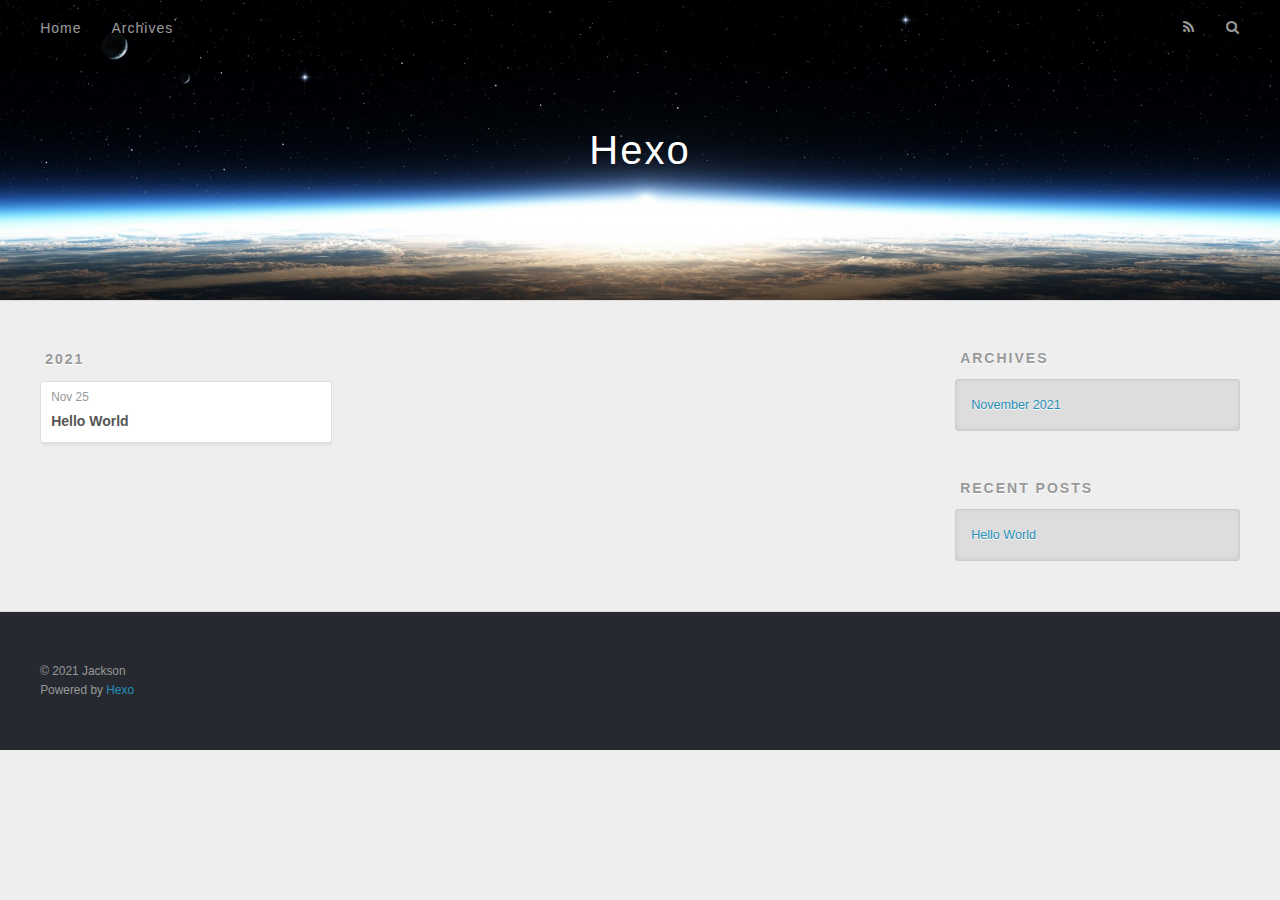
==== archives/index.html @ b4e76b86 "Site updated: 2021-11-25 20:52:53" ====
<!DOCTYPE html>
<html>
<head>
  <meta charset="utf-8">
  

  
  <title>Archives | Hexo</title>
  <meta name="viewport" content="width=device-width, initial-scale=1, maximum-scale=1">
  <meta property="og:type" content="website">
<meta property="og:title" content="Hexo">
<meta property="og:url" content="https://jacksonxspace.git/archives/index.html">
<meta property="og:site_name" content="Hexo">
<meta property="og:locale" content="en_US">
<meta property="article:author" content="Jackson">
<meta name="twitter:card" content="summary">
  
    <link rel="alternate" href="/atom.xml" title="Hexo" type="application/atom+xml">
  
  
    <link rel="icon" href="/favicon.png">
  
  
    <link href="//fonts.googleapis.com/css?family=Source+Code+Pro" rel="stylesheet" type="text/css">
  
  
<link rel="stylesheet" href="/css/style.css">

<meta name="generator" content="Hexo 5.4.0"></head>

<body>
  <div id="container">
    <div id="wrap">
      <header id="header">
  <div id="banner"></div>
  <div id="header-outer" class="outer">
    <div id="header-title" class="inner">
      <h1 id="logo-wrap">
        <a href="/" id="logo">Hexo</a>
      </h1>
      
    </div>
    <div id="header-inner" class="inner">
      <nav id="main-nav">
        <a id="main-nav-toggle" class="nav-icon"></a>
        
          <a class="main-nav-link" href="/">Home</a>
        
          <a class="main-nav-link" href="/archives">Archives</a>
        
      </nav>
      <nav id="sub-nav">
        
          <a id="nav-rss-link" class="nav-icon" href="/atom.xml" title="RSS Feed"></a>
        
        <a id="nav-search-btn" class="nav-icon" title="Search"></a>
      </nav>
      <div id="search-form-wrap">
        <form action="//google.com/search" method="get" accept-charset="UTF-8" class="search-form"><input type="search" name="q" class="search-form-input" placeholder="Search"><button type="submit" class="search-form-submit">&#xF002;</button><input type="hidden" name="sitesearch" value="https://JacksonXSPACE.git"></form>
      </div>
    </div>
  </div>
</header>
      <div class="outer">
        <section id="main">
  
  
    
    
      
      
      <section class="archives-wrap">
        <div class="archive-year-wrap">
          <a href="/archives/2021" class="archive-year">2021</a>
        </div>
        <div class="archives">
    
    <article class="archive-article archive-type-post">
  <div class="archive-article-inner">
    <header class="archive-article-header">
      <a href="/2021/11/25/hello-world/" class="archive-article-date">
  <time datetime="2021-11-25T12:21:27.706Z" itemprop="datePublished">Nov 25</time>
</a>
      
  
    <h1 itemprop="name">
      <a class="archive-article-title" href="/2021/11/25/hello-world/">Hello World</a>
    </h1>
  

    </header>
  </div>
</article>
  
  
    </div></section>
  


</section>
        
          <aside id="sidebar">
  
    

  
    

  
    
  
    
  <div class="widget-wrap">
    <h3 class="widget-title">Archives</h3>
    <div class="widget">
      <ul class="archive-list"><li class="archive-list-item"><a class="archive-list-link" href="/archives/2021/11/">November 2021</a></li></ul>
    </div>
  </div>


  
    
  <div class="widget-wrap">
    <h3 class="widget-title">Recent Posts</h3>
    <div class="widget">
      <ul>
        
          <li>
            <a href="/2021/11/25/hello-world/">Hello World</a>
          </li>
        
      </ul>
    </div>
  </div>

  
</aside>
        
      </div>
      <footer id="footer">
  
  <div class="outer">
    <div id="footer-info" class="inner">
      &copy; 2021 Jackson<br>
      Powered by <a href="http://hexo.io/" target="_blank">Hexo</a>
    </div>
  </div>
</footer>
    </div>
    <nav id="mobile-nav">
  
    <a href="/" class="mobile-nav-link">Home</a>
  
    <a href="/archives" class="mobile-nav-link">Archives</a>
  
</nav>
    

<script src="//ajax.googleapis.com/ajax/libs/jquery/2.0.3/jquery.min.js"></script>


  
<link rel="stylesheet" href="/fancybox/jquery.fancybox.css">

  
<script src="/fancybox/jquery.fancybox.pack.js"></script>




<script src="/js/script.js"></script>




  </div>
</body>
</html>
---- css/style.css ----
body {
  width: 100%;
}
body:before,
body:after {
  content: "";
  display: table;
}
body:after {
  clear: both;
}
html,
body,
div,
span,
applet,
object,
iframe,
h1,
h2,
h3,
h4,
h5,
h6,
p,
blockquote,
pre,
a,
abbr,
acronym,
address,
big,
cite,
code,
del,
dfn,
em,
img,
ins,
kbd,
q,
s,
samp,
small,
strike,
strong,
sub,
sup,
tt,
var,
dl,
dt,
dd,
ol,
ul,
li,
fieldset,
form,
label,
legend,
table,
caption,
tbody,
tfoot,
thead,
tr,
th,
td {
  margin: 0;
  padding: 0;
  border: 0;
  outline: 0;
  font-weight: inherit;
  font-style: inherit;
  font-family: inherit;
  font-size: 100%;
  vertical-align: baseline;
}
body {
  line-height: 1;
  color: #000;
  background: #fff;
}
ol,
ul {
  list-style: none;
}
table {
  border-collapse: separate;
  border-spacing: 0;
  vertical-align: middle;
}
caption,
th,
td {
  text-align: left;
  font-weight: normal;
  vertical-align: middle;
}
a img {
  border: none;
}
input,
button {
  margin: 0;
  padding: 0;
}
input::-moz-focus-inner,
button::-moz-focus-inner {
  border: 0;
  padding: 0;
}
@font-face {
  font-family: FontAwesome;
  font-style: normal;
  font-weight: normal;
  src: url("fonts/fontawesome-webfont.eot?v=#4.0.3");
  src: url("fonts/fontawesome-webfont.eot?#iefix&v=#4.0.3") format("embedded-opentype"), url("fonts/fontawesome-webfont.woff?v=#4.0.3") format("woff"), url("fonts/fontawesome-webfont.ttf?v=#4.0.3") format("truetype"), url("fonts/fontawesome-webfont.svg#fontawesomeregular?v=#4.0.3") format("svg");
}
html,
body,
#container {
  height: 100%;
}
body {
  background: #eee;
  font: 14px -apple-system, BlinkMacSystemFont, "Segoe UI", "Roboto", "Oxygen", "Ubuntu", "Cantarell", "Fira Sans", "Droid Sans", "Helvetica Neue", sans-serif;
  -webkit-text-size-adjust: 100%;
}
.outer {
  max-width: 1220px;
  margin: 0 auto;
  padding: 0 20px;
}
.outer:before,
.outer:after {
  content: "";
  display: table;
}
.outer:after {
  clear: both;
}
.inner {
  display: inline;
  float: left;
  width: 98.33333333333333%;
  margin: 0 0.833333333333333%;
}
.left,
.alignleft {
  float: left;
}
.right,
.alignright {
  float: right;
}
.clear {
  clear: both;
}
#container {
  position: relative;
}
.mobile-nav-on {
  overflow: hidden;
}
#wrap {
  height: 100%;
  width: 100%;
  position: absolute;
  top: 0;
  left: 0;
  -webkit-transition: 0.2s ease-out;
  -moz-transition: 0.2s ease-out;
  -ms-transition: 0.2s ease-out;
  transition: 0.2s ease-out;
  z-index: 1;
  background: #eee;
}
.mobile-nav-on #wrap {
  left: 280px;
}
@media screen and (min-width: 768px) {
  #main {
    display: inline;
    float: left;
    width: 73.33333333333333%;
    margin: 0 0.833333333333333%;
  }
}
.article-date,
.article-category-link,
.archive-year,
.widget-title {
  text-decoration: none;
  text-transform: uppercase;
  letter-spacing: 2px;
  color: #999;
  margin-bottom: 1em;
  margin-left: 5px;
  line-height: 1em;
  text-shadow: 0 1px #fff;
  font-weight: bold;
}
.article-inner,
.archive-article-inner {
  background: #fff;
  -webkit-box-shadow: 1px 2px 3px #ddd;
  box-shadow: 1px 2px 3px #ddd;
  border: 1px solid #ddd;
  border-radius: 3px;
}
.article-entry h1,
.widget h1 {
  font-size: 2em;
}
.article-entry h2,
.widget h2 {
  font-size: 1.5em;
}
.article-entry h3,
.widget h3 {
  font-size: 1.3em;
}
.article-entry h4,
.widget h4 {
  font-size: 1.2em;
}
.article-entry h5,
.widget h5 {
  font-size: 1em;
}
.article-entry h6,
.widget h6 {
  font-size: 1em;
  color: #999;
}
.article-entry hr,
.widget hr {
  border: 1px dashed #ddd;
}
.article-entry strong,
.widget strong {
  font-weight: bold;
}
.article-entry em,
.widget em,
.article-entry cite,
.widget cite {
  font-style: italic;
}
.article-entry sup,
.widget sup,
.article-entry sub,
.widget sub {
  font-size: 0.75em;
  line-height: 0;
  position: relative;
  vertical-align: baseline;
}
.article-entry sup,
.widget sup {
  top: -0.5em;
}
.article-entry sub,
.widget sub {
  bottom: -0.2em;
}
.article-entry small,
.widget small {
  font-size: 0.85em;
}
.article-entry acronym,
.widget acronym,
.article-entry abbr,
.widget abbr {
  border-bottom: 1px dotted;
}
.article-entry ul,
.widget ul,
.article-entry ol,
.widget ol,
.article-entry dl,
.widget dl {
  margin: 0 20px;
  line-height: 1.6em;
}
.article-entry ul ul,
.widget ul ul,
.article-entry ol ul,
.widget ol ul,
.article-entry ul ol,
.widget ul ol,
.article-entry ol ol,
.widget ol ol {
  margin-top: 0;
  margin-bottom: 0;
}
.article-entry ul,
.widget ul {
  list-style: disc;
}
.article-entry ol,
.widget ol {
  list-style: decimal;
}
.article-entry dt,
.widget dt {
  font-weight: bold;
}
#header {
  height: 300px;
  position: relative;
  border-bottom: 1px solid #ddd;
}
#header:before,
#header:after {
  content: "";
  position: absolute;
  left: 0;
  right: 0;
  height: 40px;
}
#header:before {
  top: 0;
  background: -webkit-linear-gradient(rgba(0,0,0,0.2), transparent);
  background: -moz-linear-gradient(rgba(0,0,0,0.2), transparent);
  background: -ms-linear-gradient(rgba(0,0,0,0.2), transparent);
  background: linear-gradient(rgba(0,0,0,0.2), transparent);
}
#header:after {
  bottom: 0;
  background: -webkit-linear-gradient(transparent, rgba(0,0,0,0.2));
  background: -moz-linear-gradient(transparent, rgba(0,0,0,0.2));
  background: -ms-linear-gradient(transparent, rgba(0,0,0,0.2));
  background: linear-gradient(transparent, rgba(0,0,0,0.2));
}
#header-outer {
  height: 100%;
  position: relative;
}
#header-inner {
  position: relative;
  overflow: hidden;
}
#banner {
  position: absolute;
  top: 0;
  left: 0;
  width: 100%;
  height: 100%;
  background: url("images/banner.jpg") center #000;
  -webkit-background-size: cover;
  -moz-background-size: cover;
  background-size: cover;
  z-index: -1;
}
#header-title {
  text-align: center;
  height: 40px;
  position: absolute;
  top: 50%;
  left: 0;
  margin-top: -20px;
}
#logo,
#subtitle {
  text-decoration: none;
  color: #fff;
  font-weight: 300;
  text-shadow: 0 1px 4px rgba(0,0,0,0.3);
}
#logo {
  font-size: 40px;
  line-height: 40px;
  letter-spacing: 2px;
}
#subtitle {
  font-size: 16px;
  line-height: 16px;
  letter-spacing: 1px;
}
#subtitle-wrap {
  margin-top: 16px;
}
#main-nav {
  float: left;
  margin-left: -15px;
}
.nav-icon,
.main-nav-link {
  float: left;
  color: #fff;
  opacity: 0.6;
  text-decoration: none;
  text-shadow: 0 1px rgba(0,0,0,0.2);
  -webkit-transition: opacity 0.2s;
  -moz-transition: opacity 0.2s;
  -ms-transition: opacity 0.2s;
  transition: opacity 0.2s;
  display: block;
  padding: 20px 15px;
}
.nav-icon:hover,
.main-nav-link:hover {
  opacity: 1;
}
.nav-icon {
  font-family: FontAwesome;
  text-align: center;
  font-size: 14px;
  width: 14px;
  height: 14px;
  padding: 20px 15px;
  position: relative;
  cursor: pointer;
}
.main-nav-link {
  font-weight: 300;
  letter-spacing: 1px;
}
@media screen and (max-width: 479px) {
  .main-nav-link {
    display: none;
  }
}
#main-nav-toggle {
  display: none;
}
#main-nav-toggle:before {
  content: "\f0c9";
}
@media screen and (max-width: 479px) {
  #main-nav-toggle {
    display: block;
  }
}
#sub-nav {
  float: right;
  margin-right: -15px;
}
#nav-rss-link:before {
  content: "\f09e";
}
#nav-search-btn:before {
  content: "\f002";
}
#search-form-wrap {
  position: absolute;
  top: 15px;
  width: 150px;
  height: 30px;
  right: -150px;
  opacity: 0;
  -webkit-transition: 0.2s ease-out;
  -moz-transition: 0.2s ease-out;
  -ms-transition: 0.2s ease-out;
  transition: 0.2s ease-out;
}
#search-form-wrap.on {
  opacity: 1;
  right: 0;
}
@media screen and (max-width: 479px) {
  #search-form-wrap {
    width: 100%;
    right: -100%;
  }
}
.search-form {
  position: absolute;
  top: 0;
  left: 0;
  right: 0;
  background: #fff;
  padding: 5px 15px;
  border-radius: 15px;
  -webkit-box-shadow: 0 0 10px rgba(0,0,0,0.3);
  box-shadow: 0 0 10px rgba(0,0,0,0.3);
}
.search-form-input {
  border: none;
  background: none;
  color: #555;
  width: 100%;
  font: 13px -apple-system, BlinkMacSystemFont, "Segoe UI", "Roboto", "Oxygen", "Ubuntu", "Cantarell", "Fira Sans", "Droid Sans", "Helvetica Neue", sans-serif;
  outline: none;
}
.search-form-input::-webkit-search-results-decoration,
.search-form-input::-webkit-search-cancel-button {
  -webkit-appearance: none;
}
.search-form-submit {
  position: absolute;
  top: 50%;
  right: 10px;
  margin-top: -7px;
  font: 13px FontAwesome;
  border: none;
  background: none;
  color: #bbb;
  cursor: pointer;
}
.search-form-submit:hover,
.search-form-submit:focus {
  color: #777;
}
.article {
  margin: 50px 0;
}
.article-inner {
  overflow: hidden;
}
.article-meta:before,
.article-meta:after {
  content: "";
  display: table;
}
.article-meta:after {
  clear: both;
}
.article-date {
  float: left;
}
.article-category {
  float: left;
  line-height: 1em;
  color: #ccc;
  text-shadow: 0 1px #fff;
  margin-left: 8px;
}
.article-category:before {
  content: "\2022";
}
.article-category-link {
  margin: 0 12px 1em;
}
.article-header {
  padding: 20px 20px 0;
}
.article-title {
  text-decoration: none;
  font-size: 2em;
  font-weight: bold;
  color: #555;
  line-height: 1.1em;
  -webkit-transition: color 0.2s;
  -moz-transition: color 0.2s;
  -ms-transition: color 0.2s;
  transition: color 0.2s;
}
a.article-title:hover {
  color: #258fb8;
}
.article-entry {
  color: #555;
  padding: 0 20px;
}
.article-entry:before,
.article-entry:after {
  content: "";
  display: table;
}
.article-entry:after {
  clear: both;
}
.article-entry p,
.article-entry table {
  line-height: 1.6em;
  margin: 1.6em 0;
}
.article-entry h1,
.article-entry h2,
.article-entry h3,
.article-entry h4,
.article-entry h5,
.article-entry h6 {
  font-weight: bold;
}
.article-entry h1,
.article-entry h2,
.article-entry h3,
.article-entry h4,
.article-entry h5,
.article-entry h6 {
  line-height: 1.1em;
  margin: 1.1em 0;
}
.article-entry a {
  color: #258fb8;
  text-decoration: none;
}
.article-entry a:hover {
  text-decoration: underline;
}
.article-entry ul,
.article-entry ol,
.article-entry dl {
  margin-top: 1.6em;
  margin-bottom: 1.6em;
}
.article-entry img,
.article-entry video {
  max-width: 100%;
  height: auto;
  display: block;
  margin: auto;
}
.article-entry iframe {
  border: none;
}
.article-entry table {
  width: 100%;
  border-collapse: collapse;
  border-spacing: 0;
}
.article-entry th {
  font-weight: bold;
  border-bottom: 3px solid #ddd;
  padding-bottom: 0.5em;
}
.article-entry td {
  border-bottom: 1px solid #ddd;
  padding: 10px 0;
}
.article-entry blockquote {
  font-family: Georgia, "Times New Roman", serif;
  font-size: 1.4em;
  margin: 1.6em 20px;
  text-align: center;
}
.article-entry blockquote footer {
  font-size: 14px;
  margin: 1.6em 0;
  font-family: -apple-system, BlinkMacSystemFont, "Segoe UI", "Roboto", "Oxygen", "Ubuntu", "Cantarell", "Fira Sans", "Droid Sans", "Helvetica Neue", sans-serif;
}
.article-entry blockquote footer cite:before {
  content: "—";
  padding: 0 0.5em;
}
.article-entry .pullquote {
  text-align: left;
  width: 45%;
  margin: 0;
}
.article-entry .pullquote.left {
  margin-left: 0.5em;
  margin-right: 1em;
}
.article-entry .pullquote.right {
  margin-right: 0.5em;
  margin-left: 1em;
}
.article-entry .caption {
  color: #999;
  display: block;
  font-size: 0.9em;
  margin-top: 0.5em;
  position: relative;
  text-align: center;
}
.article-entry .video-container {
  position: relative;
  padding-top: 56.25%;
  height: 0;
  overflow: hidden;
}
.article-entry .video-container iframe,
.article-entry .video-container object,
.article-entry .video-container embed {
  position: absolute;
  top: 0;
  left: 0;
  width: 100%;
  height: 100%;
  margin-top: 0;
}
.article-more-link a {
  display: inline-block;
  line-height: 1em;
  padding: 6px 15px;
  border-radius: 15px;
  background: #eee;
  color: #999;
  text-shadow: 0 1px #fff;
  text-decoration: none;
}
.article-more-link a:hover {
  background: #258fb8;
  color: #fff;
  text-decoration: none;
  text-shadow: 0 1px #1e7293;
}
.article-footer {
  font-size: 0.85em;
  line-height: 1.6em;
  border-top: 1px solid #ddd;
  padding-top: 1.6em;
  margin: 0 20px 20px;
}
.article-footer:before,
.article-footer:after {
  content: "";
  display: table;
}
.article-footer:after {
  clear: both;
}
.article-footer a {
  color: #999;
  text-decoration: none;
}
.article-footer a:hover {
  color: #555;
}
.article-tag-list-item {
  float: left;
  margin-right: 10px;
}
.article-tag-list-link:before {
  content: "#";
}
.article-comment-link {
  float: right;
}
.article-comment-link:before {
  content: "\f075";
  font-family: FontAwesome;
  padding-right: 8px;
}
.article-share-link {
  cursor: pointer;
  float: right;
  margin-left: 20px;
}
.article-share-link:before {
  content: "\f064";
  font-family: FontAwesome;
  padding-right: 6px;
}
#article-nav {
  position: relative;
}
#article-nav:before,
#article-nav:after {
  content: "";
  display: table;
}
#article-nav:after {
  clear: both;
}
@media screen and (min-width: 768px) {
  #article-nav {
    margin: 50px 0;
  }
  #article-nav:before {
    width: 8px;
    height: 8px;
    position: absolute;
    top: 50%;
    left: 50%;
    margin-top: -4px;
    margin-left: -4px;
    content: "";
    border-radius: 50%;
    background: #ddd;
    -webkit-box-shadow: 0 1px 2px #fff;
    box-shadow: 0 1px 2px #fff;
  }
}
.article-nav-link-wrap {
  text-decoration: none;
  text-shadow: 0 1px #fff;
  color: #999;
  -webkit-box-sizing: border-box;
  -moz-box-sizing: border-box;
  box-sizing: border-box;
  margin-top: 50px;
  text-align: center;
  display: block;
}
.article-nav-link-wrap:hover {
  color: #555;
}
@media screen and (min-width: 768px) {
  .article-nav-link-wrap {
    width: 50%;
    margin-top: 0;
  }
}
@media screen and (min-width: 768px) {
  #article-nav-newer {
    float: left;
    text-align: right;
    padding-right: 20px;
  }
}
@media screen and (min-width: 768px) {
  #article-nav-older {
    float: right;
    text-align: left;
    padding-left: 20px;
  }
}
.article-nav-caption {
  text-transform: uppercase;
  letter-spacing: 2px;
  color: #ddd;
  line-height: 1em;
  font-weight: bold;
}
#article-nav-newer .article-nav-caption {
  margin-right: -2px;
}
.article-nav-title {
  font-size: 0.85em;
  line-height: 1.6em;
  margin-top: 0.5em;
}
.article-share-box {
  position: absolute;
  display: none;
  background: #fff;
  -webkit-box-shadow: 1px 2px 10px rgba(0,0,0,0.2);
  box-shadow: 1px 2px 10px rgba(0,0,0,0.2);
  border-radius: 3px;
  margin-left: -145px;
  overflow: hidden;
  z-index: 1;
}
.article-share-box.on {
  display: block;
}
.article-share-input {
  width: 100%;
  background: none;
  -webkit-box-sizing: border-box;
  -moz-box-sizing: border-box;
  box-sizing: border-box;
  font: 14px -apple-system, BlinkMacSystemFont, "Segoe UI", "Roboto", "Oxygen", "Ubuntu", "Cantarell", "Fira Sans", "Droid Sans", "Helvetica Neue", sans-serif;
  padding: 0 15px;
  color: #555;
  outline: none;
  border: 1px solid #ddd;
  border-radius: 3px 3px 0 0;
  height: 36px;
  line-height: 36px;
}
.article-share-links {
  background: #eee;
}
.article-share-links:before,
.article-share-links:after {
  content: "";
  display: table;
}
.article-share-links:after {
  clear: both;
}
.article-share-twitter,
.article-share-facebook,
.article-share-pinterest,
.article-share-google {
  width: 50px;
  height: 36px;
  display: block;
  float: left;
  position: relative;
  color: #999;
  text-shadow: 0 1px #fff;
}
.article-share-twitter:before,
.article-share-facebook:before,
.article-share-pinterest:before,
.article-share-google:before {
  font-size: 20px;
  font-family: FontAwesome;
  width: 20px;
  height: 20px;
  position: absolute;
  top: 50%;
  left: 50%;
  margin-top: -10px;
  margin-left: -10px;
  text-align: center;
}
.article-share-twitter:hover,
.article-share-facebook:hover,
.article-share-pinterest:hover,
.article-share-google:hover {
  color: #fff;
}
.article-share-twitter:before {
  content: "\f099";
}
.article-share-twitter:hover {
  background: #00aced;
  text-shadow: 0 1px #008abe;
}
.article-share-facebook:before {
  content: "\f09a";
}
.article-share-facebook:hover {
  background: #3b5998;
  text-shadow: 0 1px #2f477a;
}
.article-share-pinterest:before {
  content: "\f0d2";
}
.article-share-pinterest:hover {
  background: #cb2027;
  text-shadow: 0 1px #a21a1f;
}
.article-share-google:before {
  content: "\f0d5";
}
.article-share-google:hover {
  background: #dd4b39;
  text-shadow: 0 1px #be3221;
}
.article-gallery {
  background: #000;
  position: relative;
}
.article-gallery-photos {
  position: relative;
  overflow: hidden;
}
.article-gallery-img {
  display: none;
  max-width: 100%;
}
.article-gallery-img:first-child {
  display: block;
}
.article-gallery-img.loaded {
  position: absolute;
  display: block;
}
.article-gallery-img img {
  display: block;
  max-width: 100%;
  margin: 0 auto;
}
#comments {
  background: #fff;
  -webkit-box-shadow: 1px 2px 3px #ddd;
  box-shadow: 1px 2px 3px #ddd;
  padding: 20px;
  border: 1px solid #ddd;
  border-radius: 3px;
  margin: 50px 0;
}
#comments a {
  color: #258fb8;
}
.archives-wrap {
  margin: 50px 0;
}
.archives:before,
.archives:after {
  content: "";
  display: table;
}
.archives:after {
  clear: both;
}
.archive-year-wrap {
  margin-bottom: 1em;
}
.archives {
  -webkit-column-gap: 10px;
  -moz-column-gap: 10px;
  column-gap: 10px;
}
@media screen and (min-width: 480px) and (max-width: 767px) {
  .archives {
    -webkit-column-count: 2;
    -moz-column-count: 2;
    column-count: 2;
  }
}
@media screen and (min-width: 768px) {
  .archives {
    -webkit-column-count: 3;
    -moz-column-count: 3;
    column-count: 3;
  }
}
.archive-article {
  -webkit-column-break-inside: avoid;
  page-break-inside: avoid;
  overflow: hidden;
  break-inside: avoid-column;
}
.archive-article-inner {
  padding: 10px;
  margin-bottom: 15px;
}
.archive-article-title {
  text-decoration: none;
  font-weight: bold;
  color: #555;
  -webkit-transition: color 0.2s;
  -moz-transition: color 0.2s;
  -ms-transition: color 0.2s;
  transition: color 0.2s;
  line-height: 1.6em;
}
.archive-article-title:hover {
  color: #258fb8;
}
.archive-article-footer {
  margin-top: 1em;
}
.archive-article-date {
  color: #999;
  text-decoration: none;
  font-size: 0.85em;
  line-height: 1em;
  margin-bottom: 0.5em;
  display: block;
}
#page-nav {
  margin: 50px auto;
  background: #fff;
  -webkit-box-shadow: 1px 2px 3px #ddd;
  box-shadow: 1px 2px 3px #ddd;
  border: 1px solid #ddd;
  border-radius: 3px;
  text-align: center;
  color: #999;
  overflow: hidden;
}
#page-nav:before,
#page-nav:after {
  content: "";
  display: table;
}
#page-nav:after {
  clear: both;
}
#page-nav a,
#page-nav span {
  padding: 10px 20px;
  line-height: 1;
  height: 2ex;
}
#page-nav a {
  color: #999;
  text-decoration: none;
}
#page-nav a:hover {
  background: #999;
  color: #fff;
}
#page-nav .prev {
  float: left;
}
#page-nav .next {
  float: right;
}
#page-nav .page-number {
  display: inline-block;
}
@media screen and (max-width: 479px) {
  #page-nav .page-number {
    display: none;
  }
}
#page-nav .current {
  color: #555;
  font-weight: bold;
}
#page-nav .space {
  color: #ddd;
}
#footer {
  background: #262a30;
  padding: 50px 0;
  border-top: 1px solid #ddd;
  color: #999;
}
#footer a {
  color: #258fb8;
  text-decoration: none;
}
#footer a:hover {
  text-decoration: underline;
}
#footer-info {
  line-height: 1.6em;
  font-size: 0.85em;
}
.article-entry pre,
.article-entry .highlight {
  background: #2d2d2d;
  margin: 0 -20px;
  padding: 15px 20px;
  border-style: solid;
  border-color: #ddd;
  border-width: 1px 0;
  overflow: auto;
  color: #ccc;
  line-height: 22.400000000000002px;
}
.article-entry .highlight .gutter pre,
.article-entry .gist .gist-file .gist-data .line-numbers {
  color: #666;
  font-size: 0.85em;
}
.article-entry pre,
.article-entry code {
  font-family: "Source Code Pro", Consolas, Monaco, Menlo, Consolas, monospace;
}
.article-entry code {
  background: #eee;
  text-shadow: 0 1px #fff;
  padding: 0 0.3em;
}
.article-entry pre code {
  background: none;
  text-shadow: none;
  padding: 0;
}
.article-entry .highlight pre {
  border: none;
  margin: 0;
  padding: 0;
}
.article-entry .highlight table {
  margin: 0;
  width: auto;
}
.article-entry .highlight td {
  border: none;
  padding: 0;
}
.article-entry .highlight figcaption {
  font-size: 0.85em;
  color: #999;
  line-height: 1em;
  margin-bottom: 1em;
}
.article-entry .highlight figcaption:before,
.article-entry .highlight figcaption:after {
  content: "";
  display: table;
}
.article-entry .highlight figcaption:after {
  clear: both;
}
.article-entry .highlight figcaption a {
  float: right;
}
.article-entry .highlight .gutter pre {
  text-align: right;
  padding-right: 20px;
}
.article-entry .highlight .line {
  height: 22.400000000000002px;
}
.article-entry .highlight .line.marked {
  background: #515151;
}
.article-entry .gist {
  margin: 0 -20px;
  border-style: solid;
  border-color: #ddd;
  border-width: 1px 0;
  background: #2d2d2d;
  padding: 15px 20px 15px 0;
}
.article-entry .gist .gist-file {
  border: none;
  font-family: "Source Code Pro", Consolas, Monaco, Menlo, Consolas, monospace;
  margin: 0;
}
.article-entry .gist .gist-file .gist-data {
  background: none;
  border: none;
}
.article-entry .gist .gist-file .gist-data .line-numbers {
  background: none;
  border: none;
  padding: 0 20px 0 0;
}
.article-entry .gist .gist-file .gist-data .line-data {
  padding: 0 !important;
}
.article-entry .gist .gist-file .highlight {
  margin: 0;
  padding: 0;
  border: none;
}
.article-entry .gist .gist-file .gist-meta {
  background: #2d2d2d;
  color: #999;
  font: 0.85em -apple-system, BlinkMacSystemFont, "Segoe UI", "Roboto", "Oxygen", "Ubuntu", "Cantarell", "Fira Sans", "Droid Sans", "Helvetica Neue", sans-serif;
  text-shadow: 0 0;
  padding: 0;
  margin-top: 1em;
  margin-left: 20px;
}
.article-entry .gist .gist-file .gist-meta a {
  color: #258fb8;
  font-weight: normal;
}
.article-entry .gist .gist-file .gist-meta a:hover {
  text-decoration: underline;
}
pre .comment,
pre .title {
  color: #999;
}
pre .variable,
pre .attribute,
pre .tag,
pre .regexp,
pre .ruby .constant,
pre .xml .tag .title,
pre .xml .pi,
pre .xml .doctype,
pre .html .doctype,
pre .css .id,
pre .css .class,
pre .css .pseudo {
  color: #f2777a;
}
pre .number,
pre .preprocessor,
pre .built_in,
pre .literal,
pre .params,
pre .constant {
  color: #f99157;
}
pre .class,
pre .ruby .class .title,
pre .css .rules .attribute {
  color: #9c9;
}
pre .string,
pre .value,
pre .inheritance,
pre .header,
pre .ruby .symbol,
pre .xml .cdata {
  color: #9c9;
}
pre .css .hexcolor {
  color: #6cc;
}
pre .function,
pre .python .decorator,
pre .python .title,
pre .ruby .function .title,
pre .ruby .title .keyword,
pre .perl .sub,
pre .javascript .title,
pre .coffeescript .title {
  color: #69c;
}
pre .keyword,
pre .javascript .function {
  color: #c9c;
}
@media screen and (max-width: 479px) {
  #mobile-nav {
    position: absolute;
    top: 0;
    left: 0;
    width: 280px;
    height: 100%;
    background: #191919;
    border-right: 1px solid #fff;
  }
}
@media screen and (max-width: 479px) {
  .mobile-nav-link {
    display: block;
    color: #999;
    text-decoration: none;
    padding: 15px 20px;
    font-weight: bold;
  }
  .mobile-nav-link:hover {
    color: #fff;
  }
}
@media screen and (min-width: 768px) {
  #sidebar {
    display: inline;
    float: left;
    width: 23.333333333333332%;
    margin: 0 0.833333333333333%;
  }
}
.widget-wrap {
  margin: 50px 0;
}
.widget {
  color: #777;
  text-shadow: 0 1px #fff;
  background: #ddd;
  -webkit-box-shadow: 0 -1px 4px #ccc inset;
  box-shadow: 0 -1px 4px #ccc inset;
  border: 1px solid #ccc;
  padding: 15px;
  border-radius: 3px;
}
.widget a {
  color: #258fb8;
  text-decoration: none;
}
.widget a:hover {
  text-decoration: underline;
}
.widget ul ul,
.widget ol ul,
.widget dl ul,
.widget ul ol,
.widget ol ol,
.widget dl ol,
.widget ul dl,
.widget ol dl,
.widget dl dl {
  margin-left: 15px;
  list-style: disc;
}
.widget {
  line-height: 1.6em;
  word-wrap: break-word;
  font-size: 0.9em;
}
.widget ul,
.widget ol {
  list-style: none;
  margin: 0;
}
.widget ul ul,
.widget ol ul,
.widget ul ol,
.widget ol ol {
  margin: 0 20px;
}
.widget ul ul,
.widget ol ul {
  list-style: disc;
}
.widget ul ol,
.widget ol ol {
  list-style: decimal;
}
.category-list-count,
.tag-list-count,
.archive-list-count {
  padding-left: 5px;
  color: #999;
  font-size: 0.85em;
}
.category-list-count:before,
.tag-list-count:before,
.archive-list-count:before {
  content: "(";
}
.category-list-count:after,
.tag-list-count:after,
.archive-list-count:after {
  content: ")";
}
.tagcloud a {
  margin-right: 5px;
  display: inline-block;
}
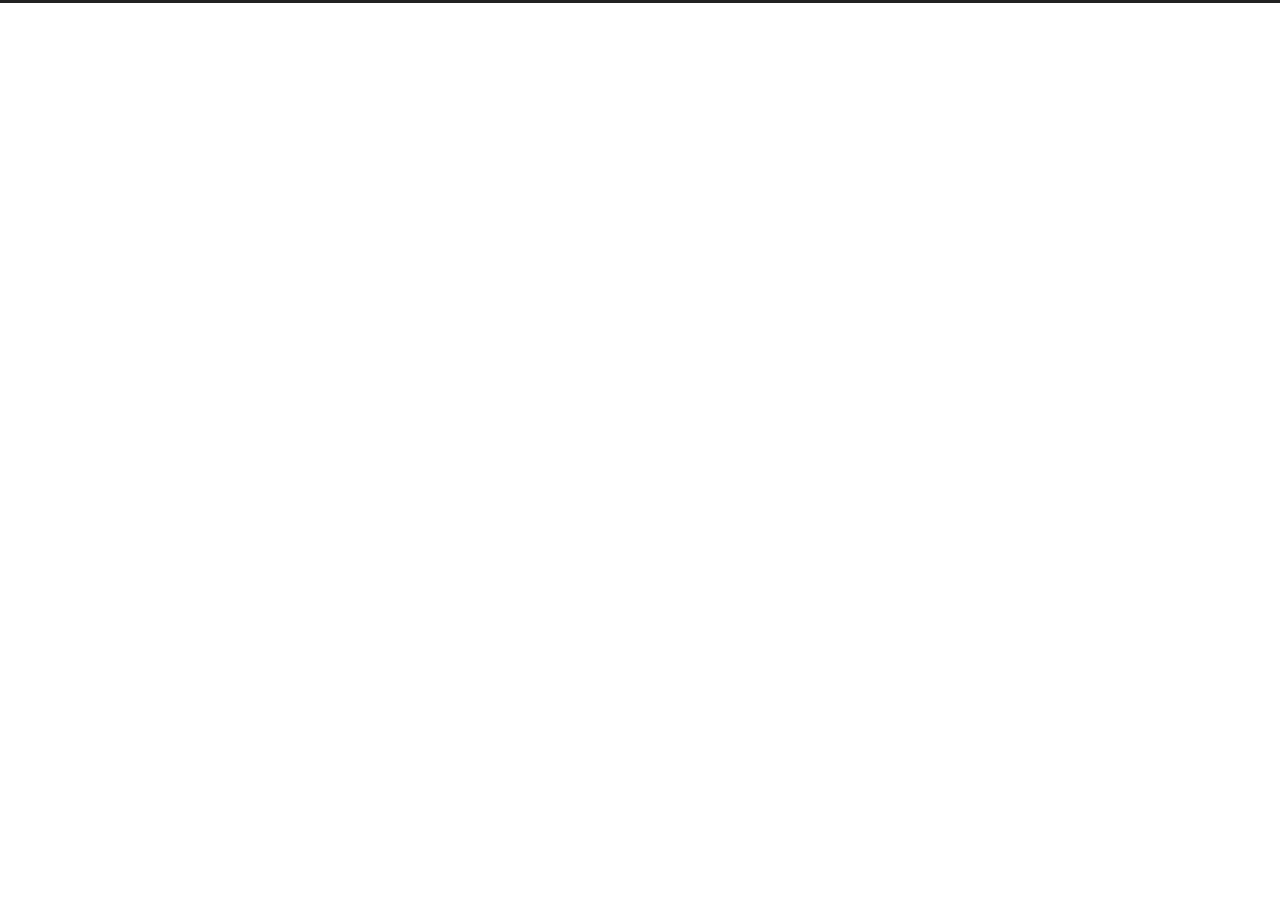
==== commit 9cffa2eb: "Site updated: 2021-11-25 21:33:40" ====
--- a/archives/index.html
+++ b/archives/index.html
@@ -1,178 +1,229 @@
 <!DOCTYPE html>
-<html>
+<html lang="en">
 <head>
-  <meta charset="utf-8">
-  
-
-  
-  <title>Archives | Hexo</title>
-  <meta name="viewport" content="width=device-width, initial-scale=1, maximum-scale=1">
-  <meta property="og:type" content="website">
+  <meta charset="UTF-8">
+<meta name="viewport" content="width=device-width">
+<meta name="theme-color" content="#222">
+<meta name="generator" content="Hexo 5.4.0">
+
+
+  <link rel="apple-touch-icon" sizes="180x180" href="/images/apple-touch-icon-next.png">
+  <link rel="icon" type="image/png" sizes="32x32" href="/images/favicon-32x32-next.png">
+  <link rel="icon" type="image/png" sizes="16x16" href="/images/favicon-16x16-next.png">
+  <link rel="mask-icon" href="/images/logo.svg" color="#222">
+
+<link rel="stylesheet" href="/css/main.css">
+
+
+
+<link rel="stylesheet" href="https://cdn.jsdelivr.net/npm/@fortawesome/fontawesome-free@5.15.4/css/all.min.css" integrity="sha256-mUZM63G8m73Mcidfrv5E+Y61y7a12O5mW4ezU3bxqW4=" crossorigin="anonymous">
+  <link rel="stylesheet" href="https://cdn.jsdelivr.net/npm/animate.css@3.1.1/animate.min.css" integrity="sha256-PR7ttpcvz8qrF57fur/yAx1qXMFJeJFiA6pSzWi0OIE=" crossorigin="anonymous">
+
+<script class="next-config" data-name="main" type="application/json">{"hostname":"jacksonluo677.github.io","root":"/","images":"/images","scheme":"Muse","darkmode":false,"version":"8.8.1","exturl":false,"sidebar":{"position":"left","display":"post","padding":18,"offset":12},"copycode":false,"bookmark":{"enable":false,"color":"#222","save":"auto"},"mediumzoom":false,"lazyload":false,"pangu":false,"comments":{"style":"tabs","active":null,"storage":true,"lazyload":false,"nav":null},"stickytabs":false,"motion":{"enable":true,"async":false,"transition":{"post_block":"fadeIn","post_header":"fadeInDown","post_body":"fadeInDown","coll_header":"fadeInLeft","sidebar":"fadeInUp"}},"prism":false,"i18n":{"placeholder":"Searching...","empty":"We didn't find any results for the search: ${query}","hits_time":"${hits} results found in ${time} ms","hits":"${hits} results found"}}</script><script src="/js/config.js"></script>
+<meta property="og:type" content="website">
 <meta property="og:title" content="Hexo">
-<meta property="og:url" content="https://jacksonxspace.git/archives/index.html">
+<meta property="og:url" content="https://jacksonluo677.github.io/archives/index.html">
 <meta property="og:site_name" content="Hexo">
 <meta property="og:locale" content="en_US">
 <meta property="article:author" content="Jackson">
 <meta name="twitter:card" content="summary">
-  
-    <link rel="alternate" href="/atom.xml" title="Hexo" type="application/atom+xml">
-  
-  
-    <link rel="icon" href="/favicon.png">
-  
-  
-    <link href="//fonts.googleapis.com/css?family=Source+Code+Pro" rel="stylesheet" type="text/css">
-  
-  
-<link rel="stylesheet" href="/css/style.css">
-
-<meta name="generator" content="Hexo 5.4.0"></head>
-
-<body>
-  <div id="container">
-    <div id="wrap">
-      <header id="header">
-  <div id="banner"></div>
-  <div id="header-outer" class="outer">
-    <div id="header-title" class="inner">
-      <h1 id="logo-wrap">
-        <a href="/" id="logo">Hexo</a>
-      </h1>
+
+
+<link rel="canonical" href="https://jacksonluo677.github.io/archives/">
+
+
+
+<script class="next-config" data-name="page" type="application/json">{"sidebar":"","isHome":false,"isPost":false,"lang":"en","comments":"","permalink":"","path":"archives/index.html","title":""}</script>
+
+<script class="next-config" data-name="calendar" type="application/json">""</script>
+<title>Archive | Hexo</title>
+  
+
+
+
+
+  <noscript>
+    <link rel="stylesheet" href="/css/noscript.css">
+  </noscript>
+</head>
+
+<body itemscope itemtype="http://schema.org/WebPage" class="use-motion">
+  <div class="headband"></div>
+
+  <main class="main">
+    <header class="header" itemscope itemtype="http://schema.org/WPHeader">
+      <div class="header-inner"><div class="site-brand-container">
+  <div class="site-nav-toggle">
+    <div class="toggle" aria-label="Toggle navigation bar" role="button">
+    </div>
+  </div>
+
+  <div class="site-meta">
+
+    <a href="/" class="brand" rel="start">
+      <i class="logo-line"></i>
+      <h1 class="site-title">Hexo</h1>
+      <i class="logo-line"></i>
+    </a>
+  </div>
+
+  <div class="site-nav-right">
+    <div class="toggle popup-trigger">
+    </div>
+  </div>
+</div>
+
+
+
+
+
+
+
+</div>
+        
+  
+  <div class="toggle sidebar-toggle" role="button">
+    <span class="toggle-line"></span>
+    <span class="toggle-line"></span>
+    <span class="toggle-line"></span>
+  </div>
+
+  <aside class="sidebar">
+
+    <div class="sidebar-inner sidebar-overview-active">
+      <ul class="sidebar-nav">
+        <li class="sidebar-nav-toc">
+          Table of Contents
+        </li>
+        <li class="sidebar-nav-overview">
+          Overview
+        </li>
+      </ul>
+
+      <div class="sidebar-panel-container">
+        <!--noindex-->
+        <div class="post-toc-wrap sidebar-panel">
+        </div>
+        <!--/noindex-->
+
+        <div class="site-overview-wrap sidebar-panel">
+          <div class="site-author site-overview-item animated" itemprop="author" itemscope itemtype="http://schema.org/Person">
+  <p class="site-author-name" itemprop="name">Jackson</p>
+  <div class="site-description" itemprop="description"></div>
+</div>
+<div class="site-state-wrap site-overview-item animated">
+  <nav class="site-state">
+      <div class="site-state-item site-state-posts">
+        <a href="/archives/">
+          <span class="site-state-item-count">1</span>
+          <span class="site-state-item-name">posts</span>
+        </a>
+      </div>
+  </nav>
+</div>
+
+
+
+        </div>
+      </div>
+    </div>
+  </aside>
+  <div class="sidebar-dimmer"></div>
+
+
+    </header>
+
+    
+  <div class="back-to-top" role="button" aria-label="Back to top">
+    <i class="fa fa-arrow-up"></i>
+    <span>0%</span>
+  </div>
+
+<noscript>
+  <div class="noscript-warning">Theme NexT works best with JavaScript enabled</div>
+</noscript>
+
+
+    <div class="main-inner archive posts-collapse">
+
+
+  
+  
+  
+  <div class="post-block">
+    <div class="post-content">
+      <div class="collection-title">
+        <span class="collection-header">Um..! 1 post. Keep on posting.</span>
+      </div>
+
       
-    </div>
-    <div id="header-inner" class="inner">
-      <nav id="main-nav">
-        <a id="main-nav-toggle" class="nav-icon"></a>
-        
-          <a class="main-nav-link" href="/">Home</a>
-        
-          <a class="main-nav-link" href="/archives">Archives</a>
-        
-      </nav>
-      <nav id="sub-nav">
-        
-          <a id="nav-rss-link" class="nav-icon" href="/atom.xml" title="RSS Feed"></a>
-        
-        <a id="nav-search-btn" class="nav-icon" title="Search"></a>
-      </nav>
-      <div id="search-form-wrap">
-        <form action="//google.com/search" method="get" accept-charset="UTF-8" class="search-form"><input type="search" name="q" class="search-form-input" placeholder="Search"><button type="submit" class="search-form-submit">&#xF002;</button><input type="hidden" name="sitesearch" value="https://JacksonXSPACE.git"></form>
-      </div>
-    </div>
-  </div>
-</header>
-      <div class="outer">
-        <section id="main">
-  
-  
-    
-    
+    <div class="collection-year">
+      <span class="collection-header">2021</span>
+    </div>
+
+  <article itemscope itemtype="http://schema.org/Article">
+    <header class="post-header">
+      <div class="post-meta-container">
+        <time itemprop="dateCreated"
+              datetime="2021-11-25T20:21:27+08:00"
+              content="2021-11-25">
+          11-25
+        </time>
+      </div>
+
+      <div class="post-title">
+          <a class="post-title-link" href="/2021/11/25/hello-world/" itemprop="url">
+            <span itemprop="name">Hello World</span>
+          </a>
+      </div>
+
       
-      
-      <section class="archives-wrap">
-        <div class="archive-year-wrap">
-          <a href="/archives/2021" class="archive-year">2021</a>
-        </div>
-        <div class="archives">
-    
-    <article class="archive-article archive-type-post">
-  <div class="archive-article-inner">
-    <header class="archive-article-header">
-      <a href="/2021/11/25/hello-world/" class="archive-article-date">
-  <time datetime="2021-11-25T12:21:27.706Z" itemprop="datePublished">Nov 25</time>
-</a>
-      
-  
-    <h1 itemprop="name">
-      <a class="archive-article-title" href="/2021/11/25/hello-world/">Hello World</a>
-    </h1>
-  
-
     </header>
-  </div>
-</article>
-  
-  
-    </div></section>
-  
-
-
-</section>
-        
-          <aside id="sidebar">
-  
-    
-
-  
-    
-
-  
-    
-  
-    
-  <div class="widget-wrap">
-    <h3 class="widget-title">Archives</h3>
-    <div class="widget">
-      <ul class="archive-list"><li class="archive-list-item"><a class="archive-list-link" href="/archives/2021/11/">November 2021</a></li></ul>
-    </div>
-  </div>
-
-
-  
-    
-  <div class="widget-wrap">
-    <h3 class="widget-title">Recent Posts</h3>
-    <div class="widget">
-      <ul>
-        
-          <li>
-            <a href="/2021/11/25/hello-world/">Hello World</a>
-          </li>
-        
-      </ul>
-    </div>
-  </div>
-
-  
-</aside>
-        
-      </div>
-      <footer id="footer">
-  
-  <div class="outer">
-    <div id="footer-info" class="inner">
-      &copy; 2021 Jackson<br>
-      Powered by <a href="http://hexo.io/" target="_blank">Hexo</a>
-    </div>
-  </div>
-</footer>
-    </div>
-    <nav id="mobile-nav">
-  
-    <a href="/" class="mobile-nav-link">Home</a>
-  
-    <a href="/archives" class="mobile-nav-link">Archives</a>
-  
-</nav>
-    
-
-<script src="//ajax.googleapis.com/ajax/libs/jquery/2.0.3/jquery.min.js"></script>
-
-
-  
-<link rel="stylesheet" href="/fancybox/jquery.fancybox.css">
-
-  
-<script src="/fancybox/jquery.fancybox.pack.js"></script>
-
-
-
-
-<script src="/js/script.js"></script>
-
-
-
-
-  </div>
+  </article>
+
+
+    </div>
+  </div>
+  
+  
+  
+
+</div>
+  </main>
+
+  <footer class="footer">
+    <div class="footer-inner">
+
+
+<div class="copyright">
+  &copy; 
+  <span itemprop="copyrightYear">2021</span>
+  <span class="with-love">
+    <i class="fa fa-heart"></i>
+  </span>
+  <span class="author" itemprop="copyrightHolder">Jackson</span>
+</div>
+  <div class="powered-by">Powered by <a href="https://hexo.io/" rel="noopener" target="_blank">Hexo</a> & <a href="https://theme-next.js.org/muse/" rel="noopener" target="_blank">NexT.Muse</a>
+  </div>
+
+    </div>
+  </footer>
+
+  
+  <script src="https://cdn.jsdelivr.net/npm/animejs@3.2.1/lib/anime.min.js" integrity="sha256-XL2inqUJaslATFnHdJOi9GfQ60on8Wx1C2H8DYiN1xY=" crossorigin="anonymous"></script>
+<script src="/js/comments.js"></script><script src="/js/utils.js"></script><script src="/js/motion.js"></script><script src="/js/schemes/muse.js"></script><script src="/js/next-boot.js"></script>
+
+  
+
+
+
+
+
+  
+
+
+
+
+
 </body>
-</html>+</html>
--- a/css/main.css
+++ b/css/main.css
@@ -0,0 +1,2634 @@
+:root {
+  --body-bg-color: #fff;
+  --content-bg-color: #fff;
+  --card-bg-color: #f5f5f5;
+  --text-color: #555;
+  --blockquote-color: #666;
+  --link-color: #555;
+  --link-hover-color: #222;
+  --brand-color: #fff;
+  --brand-hover-color: #fff;
+  --table-row-odd-bg-color: #f9f9f9;
+  --table-row-hover-bg-color: #f5f5f5;
+  --menu-item-bg-color: #f5f5f5;
+  --theme-color: #222;
+  --btn-default-bg: #222;
+  --btn-default-color: #fff;
+  --btn-default-border-color: #222;
+  --btn-default-hover-bg: #fff;
+  --btn-default-hover-color: #222;
+  --btn-default-hover-border-color: #222;
+  --highlight-background: #f0f0f0;
+  --highlight-foreground: #444;
+  --highlight-gutter-background: #dedede;
+  --highlight-gutter-foreground: #555;
+  color-scheme: light;
+}
+html {
+  line-height: 1.15; /* 1 */
+  -webkit-text-size-adjust: 100%; /* 2 */
+}
+body {
+  margin: 0;
+}
+main {
+  display: block;
+}
+h1 {
+  font-size: 2em;
+  margin: 0.67em 0;
+}
+hr {
+  box-sizing: content-box; /* 1 */
+  height: 0; /* 1 */
+  overflow: visible; /* 2 */
+}
+pre {
+  font-family: monospace, monospace; /* 1 */
+  font-size: 1em; /* 2 */
+}
+a {
+  background: transparent;
+}
+abbr[title] {
+  border-bottom: none; /* 1 */
+  text-decoration: underline; /* 2 */
+  text-decoration: underline dotted; /* 2 */
+}
+b,
+strong {
+  font-weight: bolder;
+}
+code,
+kbd,
+samp {
+  font-family: monospace, monospace; /* 1 */
+  font-size: 1em; /* 2 */
+}
+small {
+  font-size: 80%;
+}
+sub,
+sup {
+  font-size: 75%;
+  line-height: 0;
+  position: relative;
+  vertical-align: baseline;
+}
+sub {
+  bottom: -0.25em;
+}
+sup {
+  top: -0.5em;
+}
+img {
+  border-style: none;
+}
+button,
+input,
+optgroup,
+select,
+textarea {
+  font-family: inherit; /* 1 */
+  font-size: 100%; /* 1 */
+  line-height: 1.15; /* 1 */
+  margin: 0; /* 2 */
+}
+button,
+input {
+/* 1 */
+  overflow: visible;
+}
+button,
+select {
+/* 1 */
+  text-transform: none;
+}
+button,
+[type='button'],
+[type='reset'],
+[type='submit'] {
+  -webkit-appearance: button;
+}
+button::-moz-focus-inner,
+[type='button']::-moz-focus-inner,
+[type='reset']::-moz-focus-inner,
+[type='submit']::-moz-focus-inner {
+  border-style: none;
+  padding: 0;
+}
+button:-moz-focusring,
+[type='button']:-moz-focusring,
+[type='reset']:-moz-focusring,
+[type='submit']:-moz-focusring {
+  outline: 1px dotted ButtonText;
+}
+fieldset {
+  padding: 0.35em 0.75em 0.625em;
+}
+legend {
+  box-sizing: border-box; /* 1 */
+  color: inherit; /* 2 */
+  display: table; /* 1 */
+  max-width: 100%; /* 1 */
+  padding: 0; /* 3 */
+  white-space: normal; /* 1 */
+}
+progress {
+  vertical-align: baseline;
+}
+textarea {
+  overflow: auto;
+}
+[type='checkbox'],
+[type='radio'] {
+  box-sizing: border-box; /* 1 */
+  padding: 0; /* 2 */
+}
+[type='number']::-webkit-inner-spin-button,
+[type='number']::-webkit-outer-spin-button {
+  height: auto;
+}
+[type='search'] {
+  outline-offset: -2px; /* 2 */
+  -webkit-appearance: textfield; /* 1 */
+}
+[type='search']::-webkit-search-decoration {
+  -webkit-appearance: none;
+}
+::-webkit-file-upload-button {
+  font: inherit; /* 2 */
+  -webkit-appearance: button; /* 1 */
+}
+details {
+  display: block;
+}
+summary {
+  display: list-item;
+}
+template {
+  display: none;
+}
+[hidden] {
+  display: none;
+}
+::selection {
+  background: #262a30;
+  color: #eee;
+}
+html,
+body {
+  height: 100%;
+}
+body {
+  background: var(--body-bg-color);
+  color: var(--text-color);
+  font-family: Lato, 'PingFang SC', 'Microsoft YaHei', sans-serif;
+  font-size: 1em;
+  line-height: 2;
+  min-height: 100%;
+  position: relative;
+  transition: padding 0.2s ease-in-out;
+}
+h1,
+h2,
+h3,
+h4,
+h5,
+h6 {
+  font-family: Lato, 'PingFang SC', 'Microsoft YaHei', sans-serif;
+  font-weight: bold;
+  line-height: 1.5;
+  margin: 30px 0 15px;
+}
+h1 {
+  font-size: 1.5em;
+}
+h2 {
+  font-size: 1.375em;
+}
+h3 {
+  font-size: 1.25em;
+}
+h4 {
+  font-size: 1.125em;
+}
+h5 {
+  font-size: 1em;
+}
+h6 {
+  font-size: 0.875em;
+}
+p {
+  margin: 0 0 20px;
+}
+a {
+  border-bottom: 1px solid #999;
+  color: var(--link-color);
+  cursor: pointer;
+  outline: 0;
+  text-decoration: none;
+  overflow-wrap: break-word;
+}
+a:hover {
+  border-bottom-color: var(--link-hover-color);
+  color: var(--link-hover-color);
+}
+iframe,
+img,
+video,
+embed {
+  display: block;
+  margin-left: auto;
+  margin-right: auto;
+  max-width: 100%;
+}
+hr {
+  background-image: repeating-linear-gradient(-45deg, #ddd, #ddd 4px, transparent 4px, transparent 8px);
+  border: 0;
+  height: 3px;
+  margin: 40px 0;
+}
+blockquote {
+  border-left: 4px solid #ddd;
+  color: var(--blockquote-color);
+  margin: 0;
+  padding: 0 15px;
+}
+blockquote cite::before {
+  content: '-';
+  padding: 0 5px;
+}
+dt {
+  font-weight: bold;
+}
+dd {
+  margin: 0;
+  padding: 0;
+}
+.table-container {
+  overflow: auto;
+}
+table {
+  border-collapse: collapse;
+  border-spacing: 0;
+  font-size: 0.875em;
+  margin: 0 0 20px;
+  width: 100%;
+}
+tbody tr:nth-of-type(odd) {
+  background: var(--table-row-odd-bg-color);
+}
+tbody tr:hover {
+  background: var(--table-row-hover-bg-color);
+}
+caption,
+th,
+td {
+  padding: 8px;
+}
+th,
+td {
+  border: 1px solid #ddd;
+  border-bottom: 3px solid #ddd;
+}
+th {
+  font-weight: 700;
+  padding-bottom: 10px;
+}
+td {
+  border-bottom-width: 1px;
+}
+.btn {
+  background: var(--btn-default-bg);
+  border: 2px solid var(--btn-default-border-color);
+  border-radius: 0;
+  color: var(--btn-default-color);
+  display: inline-block;
+  font-size: 0.875em;
+  line-height: 2;
+  padding: 0 20px;
+  transition: background-color 0.2s ease-in-out;
+}
+.btn:hover {
+  background: var(--btn-default-hover-bg);
+  border-color: var(--btn-default-hover-border-color);
+  color: var(--btn-default-hover-color);
+}
+.btn + .btn {
+  margin: 0 0 8px 8px;
+}
+.btn .fa-fw {
+  text-align: left;
+  width: 1.285714285714286em;
+}
+.toggle {
+  line-height: 0;
+}
+.toggle .toggle-line {
+  background: #fff;
+  display: block;
+  height: 2px;
+  left: 0;
+  position: relative;
+  top: 0;
+  transition: all 0.4s;
+  width: 100%;
+}
+.toggle .toggle-line:not(:first-child) {
+  margin-top: 3px;
+}
+.toggle.toggle-arrow .toggle-line:first-child {
+  left: 50%;
+  top: 2px;
+  transform: rotate(45deg);
+  width: 50%;
+}
+.toggle.toggle-arrow .toggle-line:last-child {
+  left: 50%;
+  top: -2px;
+  transform: rotate(-45deg);
+  width: 50%;
+}
+.toggle.toggle-close .toggle-line:nth-child(2) {
+  opacity: 0;
+}
+.toggle.toggle-close .toggle-line:first-child {
+  top: 5px;
+  transform: rotate(45deg);
+}
+.toggle.toggle-close .toggle-line:last-child {
+  top: -5px;
+  transform: rotate(-45deg);
+}
+/*
+
+Original highlight.js style (c) Ivan Sagalaev <maniac@softwaremaniacs.org>
+
+*/
+
+.hljs {
+  display: block;
+  overflow-x: auto;
+  padding: 0.5em;
+  background: #F0F0F0;
+}
+
+
+/* Base color: saturation 0; */
+
+.hljs,
+.hljs-subst {
+  color: #444;
+}
+
+.hljs-comment {
+  color: #888888;
+}
+
+.hljs-keyword,
+.hljs-attribute,
+.hljs-selector-tag,
+.hljs-meta-keyword,
+.hljs-doctag,
+.hljs-name {
+  font-weight: bold;
+}
+
+
+/* User color: hue: 0 */
+
+.hljs-type,
+.hljs-string,
+.hljs-number,
+.hljs-selector-id,
+.hljs-selector-class,
+.hljs-quote,
+.hljs-template-tag,
+.hljs-deletion {
+  color: #880000;
+}
+
+.hljs-title,
+.hljs-section {
+  color: #880000;
+  font-weight: bold;
+}
+
+.hljs-regexp,
+.hljs-symbol,
+.hljs-variable,
+.hljs-template-variable,
+.hljs-link,
+.hljs-selector-attr,
+.hljs-selector-pseudo {
+  color: #BC6060;
+}
+
+
+/* Language color: hue: 90; */
+
+.hljs-literal {
+  color: #78A960;
+}
+
+.hljs-built_in,
+.hljs-bullet,
+.hljs-code,
+.hljs-addition {
+  color: #397300;
+}
+
+
+/* Meta color: hue: 200 */
+
+.hljs-meta {
+  color: #1f7199;
+}
+
+.hljs-meta-string {
+  color: #4d99bf;
+}
+
+
+/* Misc effects */
+
+.hljs-emphasis {
+  font-style: italic;
+}
+
+.hljs-strong {
+  font-weight: bold;
+}
+
+code,
+kbd,
+figure.highlight,
+pre {
+  background: var(--highlight-background);
+  color: var(--highlight-foreground);
+}
+figure.highlight,
+pre {
+  line-height: 1.6;
+  margin: 0 auto 20px;
+}
+figure.highlight figcaption,
+pre .caption,
+pre figcaption {
+  background: var(--highlight-gutter-background);
+  color: var(--highlight-foreground);
+  display: flow-root;
+  font-size: 0.875em;
+  line-height: 1.2;
+  padding: 0.5em;
+}
+figure.highlight figcaption a,
+pre .caption a,
+pre figcaption a {
+  color: var(--highlight-foreground);
+  float: right;
+}
+figure.highlight figcaption a:hover,
+pre .caption a:hover,
+pre figcaption a:hover {
+  border-bottom-color: var(--highlight-foreground);
+}
+pre,
+code {
+  font-family: consolas, Menlo, monospace, 'PingFang SC', 'Microsoft YaHei';
+}
+code {
+  border-radius: 3px;
+  font-size: 0.875em;
+  padding: 2px 4px;
+  overflow-wrap: break-word;
+}
+kbd {
+  border: 2px solid #ccc;
+  border-radius: 0.2em;
+  box-shadow: 0.1em 0.1em 0.2em rgba(0,0,0,0.1);
+  font-family: inherit;
+  padding: 0.1em 0.3em;
+  white-space: nowrap;
+}
+figure.highlight {
+  position: relative;
+}
+figure.highlight pre {
+  border: 0;
+  margin: 0;
+  padding: 10px 0;
+}
+figure.highlight table {
+  border: 0;
+  margin: 0;
+  width: auto;
+}
+figure.highlight td {
+  border: 0;
+  padding: 0;
+}
+figure.highlight .gutter {
+  -moz-user-select: none;
+  -ms-user-select: none;
+  -webkit-user-select: none;
+  user-select: none;
+}
+figure.highlight .gutter pre {
+  background: var(--highlight-gutter-background);
+  color: var(--highlight-gutter-foreground);
+  padding-left: 10px;
+  padding-right: 10px;
+  text-align: right;
+}
+figure.highlight .code pre {
+  padding-left: 10px;
+  width: 100%;
+}
+pre .caption,
+pre figcaption {
+  margin-bottom: 10px;
+}
+.gist table {
+  width: auto;
+}
+.gist table td {
+  border: 0;
+}
+pre {
+  overflow: auto;
+  padding: 10px;
+  position: relative;
+}
+pre code {
+  background: none;
+  padding: 0;
+  text-shadow: none;
+}
+.blockquote-center {
+  border-left: 0;
+  margin: 40px 0;
+  padding: 0;
+  position: relative;
+  text-align: center;
+}
+.blockquote-center::before,
+.blockquote-center::after {
+  left: 0;
+  line-height: 1;
+  opacity: 0.6;
+  position: absolute;
+  width: 100%;
+}
+.blockquote-center::before {
+  border-top: 1px solid #ccc;
+  text-align: left;
+  top: -20px;
+  content: '\f10d';
+  font-family: 'Font Awesome 5 Free';
+  font-weight: 900;
+}
+.blockquote-center::after {
+  border-bottom: 1px solid #ccc;
+  bottom: -20px;
+  text-align: right;
+  content: '\f10e';
+  font-family: 'Font Awesome 5 Free';
+  font-weight: 900;
+}
+.blockquote-center p,
+.blockquote-center div {
+  text-align: center;
+}
+.group-picture {
+  margin-bottom: 20px;
+}
+.group-picture .group-picture-row {
+  display: flex;
+  gap: 3px;
+  margin-bottom: 3px;
+}
+.group-picture .group-picture-column {
+  flex: 1;
+}
+.group-picture .group-picture-column img {
+  height: 100%;
+  margin: 0;
+  object-fit: cover;
+  width: 100%;
+}
+.post-body .label {
+  color: #555;
+  padding: 0 2px;
+}
+.post-body .label.default {
+  background: #f0f0f0;
+}
+.post-body .label.primary {
+  background: #efe6f7;
+}
+.post-body .label.info {
+  background: #e5f2f8;
+}
+.post-body .label.success {
+  background: #e7f4e9;
+}
+.post-body .label.warning {
+  background: #fcf6e1;
+}
+.post-body .label.danger {
+  background: #fae8eb;
+}
+.post-body .link-grid {
+  display: grid;
+  grid-gap: 1.5rem;
+  gap: 1.5rem;
+  grid-template-columns: 1fr 1fr;
+  margin-bottom: 20px;
+  padding: 1rem;
+}
+@media (max-width: 767px) {
+  .post-body .link-grid {
+    grid-template-columns: 1fr;
+  }
+}
+.post-body .link-grid .link-grid-container {
+  border: solid #ddd;
+  box-shadow: 1rem 1rem 0.5rem rgba(0,0,0,0.5);
+  min-height: 5rem;
+  min-width: 0;
+  padding: 0.5rem;
+  position: relative;
+  transition: background 0.3s;
+}
+.post-body .link-grid .link-grid-container:hover {
+  animation: next-shake 0.5s;
+  background: var(--card-bg-color);
+}
+.post-body .link-grid .link-grid-container:active {
+  box-shadow: 0.5rem 0.5rem 0.25rem rgba(0,0,0,0.5);
+  transform: translate(0.2rem, 0.2rem);
+}
+.post-body .link-grid .link-grid-container .link-grid-image {
+  border: 1px solid #ddd;
+  border-radius: 50%;
+  box-sizing: border-box;
+  height: 5rem;
+  padding: 3px;
+  position: absolute;
+  width: 5rem;
+}
+.post-body .link-grid .link-grid-container p {
+  margin: 0 1rem 0 6rem;
+}
+.post-body .link-grid .link-grid-container p:first-of-type {
+  font-size: 1.2em;
+}
+.post-body .link-grid .link-grid-container p:last-of-type {
+  font-size: 0.8em;
+  line-height: 1.3rem;
+  opacity: 0.7;
+}
+.post-body .link-grid .link-grid-container a {
+  border: 0;
+  height: 100%;
+  left: 0;
+  position: absolute;
+  top: 0;
+  width: 100%;
+}
+@-moz-keyframes next-shake {
+  0% {
+    transform: translate(1pt, 1pt) rotate(0deg);
+  }
+  10% {
+    transform: translate(-1pt, -2pt) rotate(-1deg);
+  }
+  20% {
+    transform: translate(-3pt, 0pt) rotate(1deg);
+  }
+  30% {
+    transform: translate(3pt, 2pt) rotate(0deg);
+  }
+  40% {
+    transform: translate(1pt, -1pt) rotate(1deg);
+  }
+  50% {
+    transform: translate(-1pt, 2pt) rotate(-1deg);
+  }
+  60% {
+    transform: translate(-3pt, 1pt) rotate(0deg);
+  }
+  70% {
+    transform: translate(3pt, 1pt) rotate(-1deg);
+  }
+  80% {
+    transform: translate(-1pt, -1pt) rotate(1deg);
+  }
+  90% {
+    transform: translate(1pt, 2pt) rotate(0deg);
+  }
+  100% {
+    transform: translate(1pt, -2pt) rotate(-1deg);
+  }
+}
+@-webkit-keyframes next-shake {
+  0% {
+    transform: translate(1pt, 1pt) rotate(0deg);
+  }
+  10% {
+    transform: translate(-1pt, -2pt) rotate(-1deg);
+  }
+  20% {
+    transform: translate(-3pt, 0pt) rotate(1deg);
+  }
+  30% {
+    transform: translate(3pt, 2pt) rotate(0deg);
+  }
+  40% {
+    transform: translate(1pt, -1pt) rotate(1deg);
+  }
+  50% {
+    transform: translate(-1pt, 2pt) rotate(-1deg);
+  }
+  60% {
+    transform: translate(-3pt, 1pt) rotate(0deg);
+  }
+  70% {
+    transform: translate(3pt, 1pt) rotate(-1deg);
+  }
+  80% {
+    transform: translate(-1pt, -1pt) rotate(1deg);
+  }
+  90% {
+    transform: translate(1pt, 2pt) rotate(0deg);
+  }
+  100% {
+    transform: translate(1pt, -2pt) rotate(-1deg);
+  }
+}
+@-o-keyframes next-shake {
+  0% {
+    transform: translate(1pt, 1pt) rotate(0deg);
+  }
+  10% {
+    transform: translate(-1pt, -2pt) rotate(-1deg);
+  }
+  20% {
+    transform: translate(-3pt, 0pt) rotate(1deg);
+  }
+  30% {
+    transform: translate(3pt, 2pt) rotate(0deg);
+  }
+  40% {
+    transform: translate(1pt, -1pt) rotate(1deg);
+  }
+  50% {
+    transform: translate(-1pt, 2pt) rotate(-1deg);
+  }
+  60% {
+    transform: translate(-3pt, 1pt) rotate(0deg);
+  }
+  70% {
+    transform: translate(3pt, 1pt) rotate(-1deg);
+  }
+  80% {
+    transform: translate(-1pt, -1pt) rotate(1deg);
+  }
+  90% {
+    transform: translate(1pt, 2pt) rotate(0deg);
+  }
+  100% {
+    transform: translate(1pt, -2pt) rotate(-1deg);
+  }
+}
+@keyframes next-shake {
+  0% {
+    transform: translate(1pt, 1pt) rotate(0deg);
+  }
+  10% {
+    transform: translate(-1pt, -2pt) rotate(-1deg);
+  }
+  20% {
+    transform: translate(-3pt, 0pt) rotate(1deg);
+  }
+  30% {
+    transform: translate(3pt, 2pt) rotate(0deg);
+  }
+  40% {
+    transform: translate(1pt, -1pt) rotate(1deg);
+  }
+  50% {
+    transform: translate(-1pt, 2pt) rotate(-1deg);
+  }
+  60% {
+    transform: translate(-3pt, 1pt) rotate(0deg);
+  }
+  70% {
+    transform: translate(3pt, 1pt) rotate(-1deg);
+  }
+  80% {
+    transform: translate(-1pt, -1pt) rotate(1deg);
+  }
+  90% {
+    transform: translate(1pt, 2pt) rotate(0deg);
+  }
+  100% {
+    transform: translate(1pt, -2pt) rotate(-1deg);
+  }
+}
+.post-body .note {
+  border-radius: 3px;
+  margin-bottom: 20px;
+  padding: 1em;
+  position: relative;
+  border: 1px solid #eee;
+  border-left-width: 5px;
+}
+.post-body .note summary {
+  cursor: pointer;
+  outline: 0;
+}
+.post-body .note summary p {
+  display: inline;
+}
+.post-body .note h2,
+.post-body .note h3,
+.post-body .note h4,
+.post-body .note h5,
+.post-body .note h6 {
+  border-bottom: initial;
+  margin: 0;
+  padding-top: 0;
+}
+.post-body .note p:first-child,
+.post-body .note ul:first-child,
+.post-body .note ol:first-child,
+.post-body .note table:first-child,
+.post-body .note pre:first-child,
+.post-body .note blockquote:first-child,
+.post-body .note img:first-child {
+  margin-top: 0;
+}
+.post-body .note p:last-child,
+.post-body .note ul:last-child,
+.post-body .note ol:last-child,
+.post-body .note table:last-child,
+.post-body .note pre:last-child,
+.post-body .note blockquote:last-child,
+.post-body .note img:last-child {
+  margin-bottom: 0;
+}
+.post-body .note.default {
+  border-left-color: #777;
+}
+.post-body .note.default h2,
+.post-body .note.default h3,
+.post-body .note.default h4,
+.post-body .note.default h5,
+.post-body .note.default h6 {
+  color: #777;
+}
+.post-body .note.primary {
+  border-left-color: #6f42c1;
+}
+.post-body .note.primary h2,
+.post-body .note.primary h3,
+.post-body .note.primary h4,
+.post-body .note.primary h5,
+.post-body .note.primary h6 {
+  color: #6f42c1;
+}
+.post-body .note.info {
+  border-left-color: #428bca;
+}
+.post-body .note.info h2,
+.post-body .note.info h3,
+.post-body .note.info h4,
+.post-body .note.info h5,
+.post-body .note.info h6 {
+  color: #428bca;
+}
+.post-body .note.success {
+  border-left-color: #5cb85c;
+}
+.post-body .note.success h2,
+.post-body .note.success h3,
+.post-body .note.success h4,
+.post-body .note.success h5,
+.post-body .note.success h6 {
+  color: #5cb85c;
+}
+.post-body .note.warning {
+  border-left-color: #f0ad4e;
+}
+.post-body .note.warning h2,
+.post-body .note.warning h3,
+.post-body .note.warning h4,
+.post-body .note.warning h5,
+.post-body .note.warning h6 {
+  color: #f0ad4e;
+}
+.post-body .note.danger {
+  border-left-color: #d9534f;
+}
+.post-body .note.danger h2,
+.post-body .note.danger h3,
+.post-body .note.danger h4,
+.post-body .note.danger h5,
+.post-body .note.danger h6 {
+  color: #d9534f;
+}
+.post-body .tabs {
+  margin-bottom: 20px;
+}
+.post-body .tabs,
+.tabs-comment {
+  padding-top: 10px;
+}
+.post-body .tabs ul.nav-tabs,
+.tabs-comment ul.nav-tabs {
+  background: var(--body-bg-color);
+  display: flex;
+  display: flex;
+  flex-wrap: wrap;
+  justify-content: center;
+  margin: 0;
+  padding: 0;
+  position: -webkit-sticky;
+  position: sticky;
+  top: 0;
+}
+@media (max-width: 413px) {
+  .post-body .tabs ul.nav-tabs,
+  .tabs-comment ul.nav-tabs {
+    display: block;
+    margin-bottom: 5px;
+  }
+}
+.post-body .tabs ul.nav-tabs li.tab,
+.tabs-comment ul.nav-tabs li.tab {
+  border-bottom: 1px solid #ddd;
+  border-left: 1px solid transparent;
+  border-right: 1px solid transparent;
+  border-radius: 0 0 0 0;
+  border-top: 3px solid transparent;
+  flex-grow: 1;
+  list-style-type: none;
+}
+@media (max-width: 413px) {
+  .post-body .tabs ul.nav-tabs li.tab,
+  .tabs-comment ul.nav-tabs li.tab {
+    border-bottom: 1px solid transparent;
+    border-left: 3px solid transparent;
+    border-right: 1px solid transparent;
+    border-top: 1px solid transparent;
+  }
+}
+@media (max-width: 413px) {
+  .post-body .tabs ul.nav-tabs li.tab,
+  .tabs-comment ul.nav-tabs li.tab {
+    border-radius: 0;
+  }
+}
+.post-body .tabs ul.nav-tabs li.tab a,
+.tabs-comment ul.nav-tabs li.tab a {
+  border-bottom: initial;
+  display: block;
+  line-height: 1.8;
+  padding: 0.25em 0.75em;
+  text-align: center;
+  transition: all 0.2s ease-out;
+}
+.post-body .tabs ul.nav-tabs li.tab a i,
+.tabs-comment ul.nav-tabs li.tab a i {
+  width: 1.285714285714286em;
+}
+.post-body .tabs ul.nav-tabs li.tab.active,
+.tabs-comment ul.nav-tabs li.tab.active {
+  border-bottom-color: transparent;
+  border-left-color: #ddd;
+  border-right-color: #ddd;
+  border-top-color: #fc6423;
+}
+@media (max-width: 413px) {
+  .post-body .tabs ul.nav-tabs li.tab.active,
+  .tabs-comment ul.nav-tabs li.tab.active {
+    border-bottom-color: #ddd;
+    border-left-color: #fc6423;
+    border-right-color: #ddd;
+    border-top-color: #ddd;
+  }
+}
+.post-body .tabs ul.nav-tabs li.tab.active a,
+.tabs-comment ul.nav-tabs li.tab.active a {
+  cursor: default;
+}
+.post-body .tabs .tab-content,
+.tabs-comment .tab-content {
+  border: 1px solid #ddd;
+  border-radius: 0 0 0 0;
+  border-top-color: transparent;
+}
+@media (max-width: 413px) {
+  .post-body .tabs .tab-content,
+  .tabs-comment .tab-content {
+    border-radius: 0;
+    border-top-color: #ddd;
+  }
+}
+.post-body .tabs .tab-content .tab-pane,
+.tabs-comment .tab-content .tab-pane {
+  padding: 20px 20px 0;
+}
+.post-body .tabs .tab-content .tab-pane:not(.active),
+.tabs-comment .tab-content .tab-pane:not(.active) {
+  display: none;
+}
+.pagination .prev,
+.pagination .next,
+.pagination .page-number,
+.pagination .space {
+  display: inline-block;
+  margin: -1px 10px 0;
+  padding: 0 10px;
+}
+@media (max-width: 767px) {
+  .pagination .prev,
+  .pagination .next,
+  .pagination .page-number,
+  .pagination .space {
+    margin: 0 5px;
+  }
+}
+.pagination .page-number.current {
+  background: #ccc;
+  border-color: #ccc;
+  color: var(--content-bg-color);
+}
+.pagination {
+  border-top: 1px solid #eee;
+  margin: 120px 0 0;
+  text-align: center;
+}
+.pagination .prev,
+.pagination .next,
+.pagination .page-number {
+  border-bottom: 0;
+  border-top: 1px solid #eee;
+  transition: border-color 0.2s ease-in-out;
+}
+.pagination .prev:hover,
+.pagination .next:hover,
+.pagination .page-number:hover {
+  border-top-color: var(--link-hover-color);
+}
+@media (max-width: 767px) {
+  .pagination {
+    border-top: 0;
+  }
+  .pagination .prev,
+  .pagination .next,
+  .pagination .page-number {
+    border-bottom: 1px solid #eee;
+    border-top: 0;
+  }
+  .pagination .prev:hover,
+  .pagination .next:hover,
+  .pagination .page-number:hover {
+    border-bottom-color: var(--link-hover-color);
+  }
+}
+.pagination .space {
+  margin: 0;
+  padding: 0;
+}
+.comments {
+  margin-top: 60px;
+  overflow: hidden;
+}
+.comment-button-group {
+  display: flex;
+  display: flex;
+  flex-wrap: wrap;
+  justify-content: center;
+  justify-content: center;
+  margin: 1em 0;
+}
+.comment-button-group .comment-button {
+  margin: 0.1em 0.2em;
+}
+.comment-button-group .comment-button.active {
+  background: var(--btn-default-hover-bg);
+  border-color: var(--btn-default-hover-border-color);
+  color: var(--btn-default-hover-color);
+}
+.comment-position {
+  display: none;
+}
+.comment-position.active {
+  display: block;
+}
+.tabs-comment {
+  margin-top: 4em;
+  padding-top: 0;
+}
+.tabs-comment .comments {
+  margin-top: 0;
+  padding-top: 0;
+}
+.headband {
+  background: var(--theme-color);
+  height: 3px;
+}
+@media (max-width: 991px) {
+  .headband {
+    display: none;
+  }
+}
+.header {
+  background: transparent;
+}
+.header-inner {
+  margin: 0 auto;
+  width: 700px;
+}
+@media (min-width: 1200px) {
+  .header-inner {
+    width: 800px;
+  }
+}
+@media (min-width: 1600px) {
+  .header-inner {
+    width: 900px;
+  }
+}
+.site-brand-container {
+  display: flex;
+  flex-shrink: 0;
+  padding: 0 10px;
+}
+.use-motion .header,
+.use-motion .site-brand-container .toggle {
+  opacity: 0;
+}
+.site-meta {
+  flex-grow: 1;
+  text-align: center;
+}
+@media (max-width: 767px) {
+  .site-meta {
+    text-align: center;
+  }
+}
+.custom-logo-image {
+  margin-top: 20px;
+}
+@media (max-width: 991px) {
+  .custom-logo-image {
+    display: none;
+  }
+}
+.brand {
+  border-bottom: 0;
+  color: var(--brand-color);
+  display: inline-block;
+  padding: 0 40px;
+}
+.brand:hover {
+  color: var(--brand-hover-color);
+}
+.site-title {
+  font-family: Lato, 'PingFang SC', 'Microsoft YaHei', sans-serif;
+  font-size: 1.375em;
+  font-weight: normal;
+  margin: 0;
+}
+.site-subtitle {
+  color: #999;
+  font-size: 0.8125em;
+  margin: 10px 0;
+}
+.use-motion .site-title,
+.use-motion .site-subtitle,
+.use-motion .custom-logo-image {
+  opacity: 0;
+  position: relative;
+  top: -10px;
+}
+.site-nav-toggle,
+.site-nav-right {
+  display: none;
+}
+@media (max-width: 767px) {
+  .site-nav-toggle,
+  .site-nav-right {
+    display: flex;
+    flex-direction: column;
+    justify-content: center;
+  }
+}
+.site-nav-toggle .toggle,
+.site-nav-right .toggle {
+  color: var(--text-color);
+  padding: 10px;
+  width: 22px;
+}
+.site-nav-toggle .toggle .toggle-line,
+.site-nav-right .toggle .toggle-line {
+  background: var(--text-color);
+  border-radius: 1px;
+}
+@media (max-width: 767px) {
+  .site-nav {
+    --scroll-height: 0;
+    height: 0;
+    overflow: hidden;
+    transition: height 0.2s ease-in-out;
+  }
+  body:not(.site-nav-on) .site-nav .animated {
+    animation: none;
+  }
+  body.site-nav-on .site-nav {
+    height: var(--scroll-height);
+  }
+}
+.menu {
+  margin: 0;
+  padding: 1em 0;
+  text-align: center;
+}
+.menu-item {
+  display: inline-block;
+  list-style: none;
+  margin: 0 10px;
+}
+@media (max-width: 767px) {
+  .menu-item {
+    display: block;
+    margin-top: 10px;
+  }
+  .menu-item.menu-item-search {
+    display: none;
+  }
+}
+.menu-item a {
+  border-bottom: 0;
+  display: block;
+  font-size: 0.8125em;
+  transition: border-color 0.2s ease-in-out;
+}
+.menu-item a:hover,
+.menu-item a.menu-item-active {
+  background: var(--menu-item-bg-color);
+}
+.menu-item .fa,
+.menu-item .fab,
+.menu-item .far,
+.menu-item .fas {
+  margin-right: 8px;
+}
+.menu-item .badge {
+  display: inline-block;
+  font-weight: bold;
+  line-height: 1;
+  margin-left: 0.35em;
+  margin-top: 0.35em;
+  text-align: center;
+  white-space: nowrap;
+}
+@media (max-width: 767px) {
+  .menu-item .badge {
+    float: right;
+    margin-left: 0;
+  }
+}
+.use-motion .menu-item {
+  visibility: hidden;
+}
+.sidebar-inner {
+  color: #999;
+  max-height: calc(100vh - 36px);
+  padding: 18px 10px;
+  text-align: center;
+  display: flex;
+  flex-direction: column;
+  justify-content: center;
+}
+.site-overview-item:not(:first-child) {
+  margin-top: 10px;
+}
+.cc-license .cc-opacity {
+  border-bottom: 0;
+  opacity: 0.7;
+}
+.cc-license .cc-opacity:hover {
+  opacity: 0.9;
+}
+.cc-license img {
+  display: inline-block;
+}
+.site-author-image {
+  border: 2px solid #333;
+  max-width: 96px;
+  padding: 2px;
+}
+.site-author-name {
+  color: #f5f5f5;
+  font-weight: normal;
+  margin: 5px 0 0;
+}
+.site-description {
+  color: #999;
+  font-size: 1em;
+  margin-top: 5px;
+}
+.links-of-author a {
+  font-size: 0.8125em;
+}
+.links-of-author .fa,
+.links-of-author .fab,
+.links-of-author .far,
+.links-of-author .fas {
+  margin-right: 2px;
+}
+.sidebar .sidebar-button:not(:first-child) {
+  margin-top: 15px;
+}
+.sidebar .sidebar-button button {
+  background: transparent;
+  color: #fc6423;
+  cursor: pointer;
+  line-height: 2;
+  padding: 0 15px;
+  border: 1px solid #fc6423;
+  border-radius: 4px;
+}
+.sidebar .sidebar-button button:hover {
+  background: #fc6423;
+  color: #fff;
+}
+.sidebar .sidebar-button button .fa,
+.sidebar .sidebar-button button .fab,
+.sidebar .sidebar-button button .far,
+.sidebar .sidebar-button button .fas {
+  margin-right: 5px;
+}
+.links-of-blogroll {
+  font-size: 0.8125em;
+}
+.links-of-blogroll-title {
+  font-size: 0.875em;
+  font-weight: 600;
+  margin-top: 0;
+}
+.links-of-blogroll-list {
+  list-style: none;
+  margin: 0;
+  padding: 0;
+}
+.sidebar-dimmer {
+  display: none;
+}
+@media (max-width: 991px) {
+  .sidebar-dimmer {
+    background: #000;
+    display: block;
+    height: 100%;
+    left: 0;
+    opacity: 0;
+    position: fixed;
+    top: 0;
+    transition: visibility 0.4s, opacity 0.4s;
+    visibility: hidden;
+    width: 100%;
+    z-index: 1100;
+  }
+  .sidebar-active .sidebar-dimmer {
+    opacity: 0.7;
+    visibility: visible;
+  }
+}
+.sidebar-nav {
+  display: none;
+  margin: 0;
+  padding-bottom: 20px;
+  padding-left: 0;
+}
+.sidebar-nav-active .sidebar-nav {
+  display: block;
+}
+.sidebar-nav li {
+  border-bottom: 1px solid transparent;
+  color: #666;
+  cursor: pointer;
+  display: inline-block;
+  font-size: 0.875em;
+}
+.sidebar-nav li.sidebar-nav-overview {
+  margin-left: 10px;
+}
+.sidebar-nav li:hover {
+  color: #f5f5f5;
+}
+.sidebar-toc-active .sidebar-nav-toc,
+.sidebar-overview-active .sidebar-nav-overview {
+  border-bottom-color: #87daff;
+  color: #87daff;
+}
+.sidebar-toc-active .sidebar-nav-toc:hover,
+.sidebar-overview-active .sidebar-nav-overview:hover {
+  color: #87daff;
+}
+.sidebar-panel-container {
+  flex: 1;
+  overflow-x: hidden;
+  overflow-y: auto;
+}
+.sidebar-panel {
+  display: none;
+}
+.sidebar-overview-active .site-overview-wrap {
+  display: flex;
+  flex-direction: column;
+  justify-content: center;
+}
+.sidebar-toc-active .post-toc-wrap {
+  display: block;
+}
+.sidebar-toggle {
+  bottom: 45px;
+  height: 12px;
+  padding: 6px 5px;
+  width: 14px;
+  background: #222;
+  cursor: pointer;
+  opacity: 0.8;
+  position: fixed;
+  z-index: 1300;
+  left: 30px;
+}
+@media (max-width: 991px) {
+  .sidebar-toggle {
+    left: 20px;
+  }
+}
+.sidebar-toggle:hover {
+  opacity: 1;
+}
+@media (max-width: 991px) {
+  .sidebar-toggle {
+    opacity: 1;
+  }
+}
+.sidebar-toggle:hover .toggle-line {
+  background: #87daff;
+}
+@media (any-hover: hover) {
+  body:not(.sidebar-active) .sidebar-toggle:hover .toggle-line:first-child {
+    left: 50%;
+    top: 2px;
+    transform: rotate(45deg);
+    width: 50%;
+  }
+  body:not(.sidebar-active) .sidebar-toggle:hover .toggle-line:last-child {
+    left: 50%;
+    top: -2px;
+    transform: rotate(-45deg);
+    width: 50%;
+  }
+}
+.sidebar-active .sidebar-toggle .toggle-line:nth-child(2) {
+  opacity: 0;
+}
+.sidebar-active .sidebar-toggle .toggle-line:first-child {
+  top: 5px;
+  transform: rotate(45deg);
+}
+.sidebar-active .sidebar-toggle .toggle-line:last-child {
+  top: -5px;
+  transform: rotate(-45deg);
+}
+.post-toc {
+  font-size: 0.875em;
+}
+.post-toc ol {
+  list-style: none;
+  margin: 0;
+  padding: 0 2px 5px 10px;
+  text-align: left;
+}
+.post-toc ol > ol {
+  padding-left: 0;
+}
+.post-toc ol a {
+  transition: all 0.2s ease-in-out;
+}
+.post-toc .nav-item {
+  line-height: 1.8;
+  overflow: hidden;
+  text-overflow: ellipsis;
+  white-space: nowrap;
+}
+.post-toc .nav .nav-child {
+  display: none;
+}
+.post-toc .nav .active > .nav-child {
+  display: block;
+}
+.post-toc .nav .active-current > .nav-child {
+  display: block;
+}
+.post-toc .nav .active-current > .nav-child > .nav-item {
+  display: block;
+}
+.post-toc .nav .active > a {
+  border-bottom-color: #87daff;
+  color: #87daff;
+}
+.post-toc .nav .active-current > a {
+  color: #87daff;
+}
+.post-toc .nav .active-current > a:hover {
+  color: #87daff;
+}
+.site-state {
+  display: flex;
+  flex-wrap: wrap;
+  justify-content: center;
+  line-height: 1.4;
+}
+.site-state-item {
+  padding: 0 15px;
+}
+.site-state-item a {
+  border-bottom: 0;
+  display: block;
+}
+.site-state-item-count {
+  display: block;
+  font-size: 1.25em;
+  font-weight: 600;
+}
+.site-state-item-name {
+  color: inherit;
+  font-size: 0.875em;
+}
+.footer {
+  color: #999;
+  font-size: 0.875em;
+  padding: 20px 0;
+}
+.footer.footer-fixed {
+  bottom: 0;
+  left: 0;
+  position: absolute;
+  right: 0;
+}
+.footer-inner {
+  box-sizing: border-box;
+  text-align: center;
+  display: flex;
+  flex-direction: column;
+  justify-content: center;
+  margin: 0 auto;
+  width: 700px;
+}
+@media (min-width: 1200px) {
+  .footer-inner {
+    width: 800px;
+  }
+}
+@media (min-width: 1600px) {
+  .footer-inner {
+    width: 900px;
+  }
+}
+.use-motion .footer {
+  opacity: 0;
+}
+.languages {
+  display: inline-block;
+  font-size: 1.125em;
+  position: relative;
+}
+.languages .lang-select-label span {
+  margin: 0 0.5em;
+}
+.languages .lang-select {
+  height: 100%;
+  left: 0;
+  opacity: 0;
+  position: absolute;
+  top: 0;
+  width: 100%;
+}
+.with-love {
+  color: #f00;
+  display: inline-block;
+  margin: 0 5px;
+}
+@-moz-keyframes icon-animate {
+  0%, 100% {
+    transform: scale(1);
+  }
+  10%, 30% {
+    transform: scale(0.9);
+  }
+  20%, 40%, 60%, 80% {
+    transform: scale(1.1);
+  }
+  50%, 70% {
+    transform: scale(1.1);
+  }
+}
+@-webkit-keyframes icon-animate {
+  0%, 100% {
+    transform: scale(1);
+  }
+  10%, 30% {
+    transform: scale(0.9);
+  }
+  20%, 40%, 60%, 80% {
+    transform: scale(1.1);
+  }
+  50%, 70% {
+    transform: scale(1.1);
+  }
+}
+@-o-keyframes icon-animate {
+  0%, 100% {
+    transform: scale(1);
+  }
+  10%, 30% {
+    transform: scale(0.9);
+  }
+  20%, 40%, 60%, 80% {
+    transform: scale(1.1);
+  }
+  50%, 70% {
+    transform: scale(1.1);
+  }
+}
+@keyframes icon-animate {
+  0%, 100% {
+    transform: scale(1);
+  }
+  10%, 30% {
+    transform: scale(0.9);
+  }
+  20%, 40%, 60%, 80% {
+    transform: scale(1.1);
+  }
+  50%, 70% {
+    transform: scale(1.1);
+  }
+}
+.noscript-warning {
+  background-color: #f55;
+  color: #fff;
+  font-family: sans-serif;
+  font-size: 1rem;
+  font-weight: bold;
+  left: 0;
+  position: fixed;
+  text-align: center;
+  top: 0;
+  width: 100%;
+  z-index: 1500;
+}
+.back-to-top {
+  font-size: 12px;
+  bottom: -100px;
+  box-sizing: border-box;
+  color: #fff;
+  padding: 0 6px;
+  transition: bottom 0.2s ease-in-out;
+  background: #222;
+  cursor: pointer;
+  opacity: 0.8;
+  position: fixed;
+  z-index: 1300;
+  left: 30px;
+  width: 24px;
+}
+.back-to-top span {
+  display: none;
+}
+@media (max-width: 991px) {
+  .back-to-top {
+    left: 20px;
+  }
+}
+.back-to-top:hover {
+  opacity: 1;
+}
+@media (max-width: 991px) {
+  .back-to-top {
+    opacity: 1;
+  }
+}
+.back-to-top:hover {
+  color: #87daff;
+}
+.back-to-top.back-to-top-on {
+  bottom: 19px;
+}
+.rtl.post-body p,
+.rtl.post-body a,
+.rtl.post-body h1,
+.rtl.post-body h2,
+.rtl.post-body h3,
+.rtl.post-body h4,
+.rtl.post-body h5,
+.rtl.post-body h6,
+.rtl.post-body li,
+.rtl.post-body ul,
+.rtl.post-body ol {
+  direction: rtl;
+  font-family: UKIJ Ekran;
+}
+.rtl.post-title {
+  font-family: UKIJ Ekran;
+}
+.post-button {
+  margin-top: 40px;
+  text-align: center;
+}
+.use-motion .post-block,
+.use-motion .pagination,
+.use-motion .comments {
+  visibility: hidden;
+}
+.use-motion .post-header {
+  visibility: hidden;
+}
+.use-motion .post-body {
+  visibility: hidden;
+}
+.use-motion .collection-header {
+  visibility: hidden;
+}
+.posts-collapse .post-content {
+  margin-bottom: 35px;
+  margin-left: 35px;
+  position: relative;
+}
+@media (max-width: 767px) {
+  .posts-collapse .post-content {
+    margin-left: 0;
+    margin-right: 0;
+  }
+}
+.posts-collapse .post-content .collection-title {
+  font-size: 1.125em;
+  position: relative;
+}
+.posts-collapse .post-content .collection-title::before {
+  background: #999;
+  border: 1px solid #fff;
+  margin-left: -6px;
+  margin-top: -4px;
+  position: absolute;
+  top: 50%;
+  border-radius: 50%;
+  content: ' ';
+  height: 10px;
+  width: 10px;
+}
+.posts-collapse .post-content .collection-year {
+  font-size: 1.5em;
+  font-weight: bold;
+  margin: 60px 0;
+  position: relative;
+}
+.posts-collapse .post-content .collection-year::before {
+  background: #bbb;
+  margin-left: -4px;
+  margin-top: -4px;
+  position: absolute;
+  top: 50%;
+  border-radius: 50%;
+  content: ' ';
+  height: 8px;
+  width: 8px;
+}
+.posts-collapse .post-content .collection-header {
+  display: block;
+  margin-left: 20px;
+}
+.posts-collapse .post-content .collection-header small {
+  color: #bbb;
+  margin-left: 5px;
+}
+.posts-collapse .post-content .post-header {
+  border-bottom: 1px dashed #ccc;
+  margin: 30px 2px 0;
+  padding-left: 15px;
+  position: relative;
+  transition: border 0.2s ease-in-out;
+}
+.posts-collapse .post-content .post-header::before {
+  background: #bbb;
+  border: 1px solid #fff;
+  left: -6px;
+  position: absolute;
+  top: 0.75em;
+  transition: background 0.2s ease-in-out;
+  border-radius: 50%;
+  content: ' ';
+  height: 6px;
+  width: 6px;
+}
+.posts-collapse .post-content .post-header:hover {
+  border-bottom-color: #666;
+}
+.posts-collapse .post-content .post-header:hover::before {
+  background: #222;
+}
+.posts-collapse .post-content .post-meta-container {
+  display: inline;
+  font-size: 0.75em;
+  margin-right: 10px;
+}
+.posts-collapse .post-content .post-title {
+  display: inline;
+}
+.posts-collapse .post-content .post-title a {
+  border-bottom: 0;
+  color: var(--link-color);
+}
+.posts-collapse .post-content .post-title .fa-external-link-alt {
+  font-size: 0.875em;
+  margin-left: 5px;
+}
+.posts-collapse .post-content::before {
+  background: #f5f5f5;
+  content: ' ';
+  height: 100%;
+  margin-left: -2px;
+  position: absolute;
+  top: 1.25em;
+  width: 4px;
+}
+.post-body {
+  font-family: Lato, 'PingFang SC', 'Microsoft YaHei', sans-serif;
+  overflow-wrap: break-word;
+}
+@media (min-width: 1200px) {
+  .post-body {
+    font-size: 1.125em;
+  }
+}
+@media (min-width: 992px) {
+  .post-body {
+    text-align: justify;
+  }
+}
+@media (max-width: 991px) {
+  .post-body {
+    text-align: justify;
+  }
+}
+.post-body h1 .header-anchor,
+.post-body h2 .header-anchor,
+.post-body h3 .header-anchor,
+.post-body h4 .header-anchor,
+.post-body h5 .header-anchor,
+.post-body h6 .header-anchor,
+.post-body h1 .headerlink,
+.post-body h2 .headerlink,
+.post-body h3 .headerlink,
+.post-body h4 .headerlink,
+.post-body h5 .headerlink,
+.post-body h6 .headerlink {
+  border-bottom-style: none;
+  color: inherit;
+  float: right;
+  font-size: 0.875em;
+  margin-left: 10px;
+  opacity: 0;
+}
+.post-body h1 .header-anchor::before,
+.post-body h2 .header-anchor::before,
+.post-body h3 .header-anchor::before,
+.post-body h4 .header-anchor::before,
+.post-body h5 .header-anchor::before,
+.post-body h6 .header-anchor::before,
+.post-body h1 .headerlink::before,
+.post-body h2 .headerlink::before,
+.post-body h3 .headerlink::before,
+.post-body h4 .headerlink::before,
+.post-body h5 .headerlink::before,
+.post-body h6 .headerlink::before {
+  content: '\f0c1';
+  font-family: 'Font Awesome 5 Free';
+  font-weight: 900;
+}
+.post-body h1:hover .header-anchor,
+.post-body h2:hover .header-anchor,
+.post-body h3:hover .header-anchor,
+.post-body h4:hover .header-anchor,
+.post-body h5:hover .header-anchor,
+.post-body h6:hover .header-anchor,
+.post-body h1:hover .headerlink,
+.post-body h2:hover .headerlink,
+.post-body h3:hover .headerlink,
+.post-body h4:hover .headerlink,
+.post-body h5:hover .headerlink,
+.post-body h6:hover .headerlink {
+  opacity: 0.5;
+}
+.post-body h1:hover .header-anchor:hover,
+.post-body h2:hover .header-anchor:hover,
+.post-body h3:hover .header-anchor:hover,
+.post-body h4:hover .header-anchor:hover,
+.post-body h5:hover .header-anchor:hover,
+.post-body h6:hover .header-anchor:hover,
+.post-body h1:hover .headerlink:hover,
+.post-body h2:hover .headerlink:hover,
+.post-body h3:hover .headerlink:hover,
+.post-body h4:hover .headerlink:hover,
+.post-body h5:hover .headerlink:hover,
+.post-body h6:hover .headerlink:hover {
+  opacity: 1;
+}
+.post-body .exturl .fa {
+  font-size: 0.875em;
+  margin-left: 4px;
+}
+.post-body .image-caption,
+.post-body img + figcaption,
+.post-body .fancybox + figcaption {
+  color: #999;
+  font-size: 0.875em;
+  font-weight: bold;
+  line-height: 1;
+  margin: -20px auto 15px;
+  text-align: center;
+}
+.post-body iframe,
+.post-body img,
+.post-body video,
+.post-body embed {
+  margin-bottom: 20px;
+}
+.post-body .video-container {
+  height: 0;
+  margin-bottom: 20px;
+  overflow: hidden;
+  padding-top: 75%;
+  position: relative;
+  width: 100%;
+}
+.post-body .video-container iframe,
+.post-body .video-container object,
+.post-body .video-container embed {
+  height: 100%;
+  left: 0;
+  margin: 0;
+  position: absolute;
+  top: 0;
+  width: 100%;
+}
+.post-gallery {
+  display: flex;
+  min-height: 200px;
+}
+.post-gallery .post-gallery-image {
+  flex: 1;
+}
+.post-gallery .post-gallery-image:not(:first-child) {
+  clip-path: polygon(40px 0, 100% 0, 100% 100%, 0 100%);
+  margin-left: -20px;
+}
+.post-gallery .post-gallery-image:not(:last-child) {
+  margin-right: -20px;
+}
+.post-gallery .post-gallery-image img {
+  height: 100%;
+  object-fit: cover;
+  opacity: 1;
+  width: 100%;
+}
+.posts-expand .post-gallery {
+  margin-bottom: 60px;
+}
+.posts-collapse .post-gallery {
+  margin: 15px 0;
+}
+.posts-expand .post-header {
+  font-size: 1.125em;
+  margin-bottom: 60px;
+  text-align: center;
+}
+.posts-expand .post-title {
+  font-size: 1.5em;
+  font-weight: normal;
+  margin: initial;
+  overflow-wrap: break-word;
+}
+.posts-expand .post-title-link {
+  border-bottom: 0;
+  color: var(--link-color);
+  display: inline-block;
+  position: relative;
+}
+.posts-expand .post-title-link::before {
+  background: var(--link-color);
+  bottom: 0;
+  content: '';
+  height: 2px;
+  left: 0;
+  position: absolute;
+  transform: scaleX(0);
+  transition: transform 0.2s ease-in-out;
+  width: 100%;
+}
+.posts-expand .post-title-link:hover::before {
+  transform: scaleX(1);
+}
+.posts-expand .post-title-link .fa-external-link-alt {
+  font-size: 0.875em;
+  margin-left: 5px;
+}
+.post-sticky-flag {
+  display: inline-block;
+  margin-right: 8px;
+  transform: rotate(30deg);
+}
+.posts-expand .post-meta-container {
+  color: #999;
+  font-family: Lato, 'PingFang SC', 'Microsoft YaHei', sans-serif;
+  font-size: 0.75em;
+  margin-top: 3px;
+}
+.posts-expand .post-meta-container .post-description {
+  font-size: 0.875em;
+  margin-top: 2px;
+}
+.posts-expand .post-meta-container time {
+  border-bottom: 1px dashed #999;
+}
+.post-meta {
+  display: flex;
+  flex-wrap: wrap;
+  justify-content: center;
+}
+:not(.post-meta-break) + .post-meta-item::before {
+  content: '|';
+  margin: 0 0.5em;
+}
+.post-meta-item-icon {
+  margin-right: 3px;
+}
+@media (max-width: 991px) {
+  .post-meta-item-text {
+    display: none;
+  }
+}
+.post-meta-break {
+  flex-basis: 100%;
+  height: 0;
+}
+.post-nav {
+  border-top: 1px solid #eee;
+  display: flex;
+  gap: 30px;
+  justify-content: space-between;
+  margin-top: 1em;
+  padding: 10px 5px 0;
+}
+.post-nav-item {
+  flex: 1;
+}
+.post-nav-item a {
+  border-bottom: 0;
+  display: block;
+  font-size: 0.875em;
+  line-height: 1.6;
+}
+.post-nav-item a:active {
+  top: 2px;
+}
+.post-nav-item .fa {
+  font-size: 0.75em;
+}
+.post-nav-item:first-child .fa {
+  margin-right: 5px;
+}
+.post-nav-item:last-child {
+  text-align: right;
+}
+.post-nav-item:last-child .fa {
+  margin-left: 5px;
+}
+.post-footer {
+  display: flex;
+  flex-direction: column;
+  justify-content: center;
+}
+.post-eof {
+  background: #ccc;
+  height: 1px;
+  margin: 80px auto 60px;
+  width: 8%;
+}
+.post-block:last-of-type .post-eof {
+  display: none;
+}
+.post-tags {
+  margin-top: 40px;
+  text-align: center;
+}
+.post-tags a {
+  display: inline-block;
+  font-size: 0.8125em;
+}
+.post-tags a:not(:last-child) {
+  margin-right: 10px;
+}
+.post-widgets {
+  border-top: 1px solid #eee;
+  margin-top: 15px;
+  text-align: center;
+}
+.wpac-rating-container {
+  height: 20px;
+  line-height: 20px;
+  margin-top: 10px;
+  padding-top: 6px;
+  text-align: center;
+}
+.social-like {
+  display: flex;
+  font-size: 0.875em;
+  justify-content: center;
+  text-align: center;
+}
+.reward-container {
+  margin: 1em 0 0;
+  padding: 1em 0;
+  text-align: center;
+}
+.reward-container button {
+  background: transparent;
+  color: #87daff;
+  cursor: pointer;
+  line-height: 2;
+  padding: 0 15px;
+  border: 2px solid #87daff;
+  border-radius: 2px;
+  outline: 0;
+  transition: all 0.2s ease-in-out;
+  vertical-align: text-top;
+}
+.reward-container button:hover {
+  background: #87daff;
+  color: #fff;
+}
+.post-reward {
+  display: none;
+  padding-top: 20px;
+}
+.post-reward.active {
+  display: block;
+}
+.post-reward div {
+  display: inline-block;
+}
+.post-reward div span {
+  display: block;
+}
+.post-reward img {
+  display: inline-block;
+  margin: 0.8em 2em 0;
+  max-width: 100%;
+  width: 180px;
+}
+@-moz-keyframes next-roll {
+  from {
+    transform: rotateZ(30deg);
+  }
+  to {
+    transform: rotateZ(-30deg);
+  }
+}
+@-webkit-keyframes next-roll {
+  from {
+    transform: rotateZ(30deg);
+  }
+  to {
+    transform: rotateZ(-30deg);
+  }
+}
+@-o-keyframes next-roll {
+  from {
+    transform: rotateZ(30deg);
+  }
+  to {
+    transform: rotateZ(-30deg);
+  }
+}
+@keyframes next-roll {
+  from {
+    transform: rotateZ(30deg);
+  }
+  to {
+    transform: rotateZ(-30deg);
+  }
+}
+.category-all-page .category-all-title {
+  text-align: center;
+}
+.category-all-page .category-all {
+  margin-top: 20px;
+}
+.category-all-page .category-list {
+  list-style: none;
+  margin: 0;
+  padding: 0;
+}
+.category-all-page .category-list-item {
+  margin: 5px 10px;
+}
+.category-all-page .category-list-count {
+  color: #bbb;
+}
+.category-all-page .category-list-count::before {
+  content: ' (';
+}
+.category-all-page .category-list-count::after {
+  content: ') ';
+}
+.category-all-page .category-list-child {
+  padding-left: 10px;
+}
+.event-list hr {
+  background: #222;
+  margin: 20px 0 45px;
+}
+.event-list hr::after {
+  background: #222;
+  color: #fff;
+  content: 'NOW';
+  display: inline-block;
+  font-weight: bold;
+  padding: 0 5px;
+}
+.event-list .event {
+  --event-background: #222;
+  --event-foreground: #bbb;
+  --event-title: #fff;
+  background: var(--event-background);
+  padding: 15px;
+}
+.event-list .event .event-summary {
+  border-bottom: 0;
+  color: var(--event-title);
+  margin: 0;
+  padding: 0 0 0 35px;
+  position: relative;
+}
+.event-list .event .event-summary::before {
+  animation: dot-flash 1s alternate infinite ease-in-out;
+  background: var(--event-title);
+  left: 0;
+  margin-top: -6px;
+  position: absolute;
+  top: 50%;
+  border-radius: 50%;
+  content: ' ';
+  height: 12px;
+  width: 12px;
+}
+.event-list .event:nth-of-type(odd) .event-summary::before {
+  animation-delay: 0.5s;
+}
+.event-list .event:not(:last-child) {
+  margin-bottom: 20px;
+}
+.event-list .event .event-relative-time {
+  color: var(--event-foreground);
+  display: inline-block;
+  font-size: 12px;
+  font-weight: normal;
+  padding-left: 12px;
+}
+.event-list .event .event-details {
+  color: var(--event-foreground);
+  display: block;
+  line-height: 18px;
+  padding: 6px 0 6px 35px;
+}
+.event-list .event .event-details::before {
+  color: var(--event-foreground);
+  display: inline-block;
+  margin-right: 9px;
+  width: 14px;
+  font-family: 'Font Awesome 5 Free';
+  font-weight: 900;
+}
+.event-list .event .event-details.event-location::before {
+  content: '\f041';
+}
+.event-list .event .event-details.event-duration::before {
+  content: '\f017';
+}
+.event-list .event .event-details.event-description::before {
+  content: '\f024';
+}
+.event-list .event-past {
+  --event-background: #f5f5f5;
+  --event-foreground: #999;
+  --event-title: #222;
+}
+@-moz-keyframes dot-flash {
+  from {
+    opacity: 1;
+    transform: scale(1);
+  }
+  to {
+    opacity: 0;
+    transform: scale(0.8);
+  }
+}
+@-webkit-keyframes dot-flash {
+  from {
+    opacity: 1;
+    transform: scale(1);
+  }
+  to {
+    opacity: 0;
+    transform: scale(0.8);
+  }
+}
+@-o-keyframes dot-flash {
+  from {
+    opacity: 1;
+    transform: scale(1);
+  }
+  to {
+    opacity: 0;
+    transform: scale(0.8);
+  }
+}
+@keyframes dot-flash {
+  from {
+    opacity: 1;
+    transform: scale(1);
+  }
+  to {
+    opacity: 0;
+    transform: scale(0.8);
+  }
+}
+ul.breadcrumb {
+  font-size: 0.75em;
+  list-style: none;
+  margin: 1em 0;
+  padding: 0 2em;
+  text-align: center;
+}
+ul.breadcrumb li {
+  display: inline;
+}
+ul.breadcrumb li:not(:first-child)::before {
+  content: '/\00a0';
+  font-weight: normal;
+  padding: 0.5em;
+}
+ul.breadcrumb li:last-child {
+  font-weight: bold;
+}
+.tag-cloud {
+  text-align: center;
+}
+.tag-cloud a {
+  display: inline-block;
+  margin: 10px;
+}
+.tag-cloud-0 {
+  border-bottom-color: #aaa;
+  color: #aaa;
+}
+.tag-cloud-1 {
+  border-bottom-color: #9a9a9a;
+  color: #9a9a9a;
+}
+.tag-cloud-2 {
+  border-bottom-color: #8b8b8b;
+  color: #8b8b8b;
+}
+.tag-cloud-3 {
+  border-bottom-color: #7c7c7c;
+  color: #7c7c7c;
+}
+.tag-cloud-4 {
+  border-bottom-color: #6c6c6c;
+  color: #6c6c6c;
+}
+.tag-cloud-5 {
+  border-bottom-color: #5d5d5d;
+  color: #5d5d5d;
+}
+.tag-cloud-6 {
+  border-bottom-color: #4e4e4e;
+  color: #4e4e4e;
+}
+.tag-cloud-7 {
+  border-bottom-color: #3e3e3e;
+  color: #3e3e3e;
+}
+.tag-cloud-8 {
+  border-bottom-color: #2f2f2f;
+  color: #2f2f2f;
+}
+.tag-cloud-9 {
+  border-bottom-color: #202020;
+  color: #202020;
+}
+.tag-cloud-10 {
+  border-bottom-color: #111;
+  color: #111;
+}
+.use-motion .animated {
+  animation-fill-mode: none;
+  visibility: inherit;
+}
+.use-motion .sidebar .animated {
+  animation-fill-mode: both;
+}
+.main-inner {
+  margin: 0 auto;
+  width: 700px;
+}
+@media (min-width: 1200px) {
+  .main-inner {
+    width: 800px;
+  }
+}
+@media (min-width: 1600px) {
+  .main-inner {
+    width: 900px;
+  }
+}
+@media (max-width: 767px) {
+  .main-inner {
+    padding-left: 20px;
+    padding-right: 20px;
+  }
+}
+@media (max-width: 767px) {
+  .header-inner,
+  .main-inner,
+  .footer-inner {
+    width: auto;
+  }
+}
+.main-inner {
+  padding-bottom: 60px;
+}
+.post-block:first-of-type {
+  padding-top: 70px;
+}
+@media (max-width: 767px) {
+  .post-block:first-of-type {
+    padding-top: 35px;
+  }
+}
+.custom-logo-image {
+  background: #fff;
+  margin: 0 auto 10px;
+  max-width: 150px;
+  padding: 5px;
+}
+.brand {
+  background: var(--btn-default-bg);
+}
+.header-inner {
+  padding-top: 100px;
+}
+@media (max-width: 767px) {
+  .header-inner {
+    padding-top: 50px;
+  }
+}
+@media (max-width: 767px) {
+  .site-nav {
+    border-bottom: 1px solid #ddd;
+    border-top: 1px solid #ddd;
+  }
+}
+@media (max-width: 767px) {
+  .menu {
+    text-align: left;
+  }
+}
+@media (max-width: 767px) {
+  .menu .menu-item {
+    margin: 0 10px;
+  }
+}
+.menu .menu-item a {
+  border-bottom: 1px solid transparent;
+}
+@media (max-width: 767px) {
+  .menu .menu-item a {
+    padding: 5px 10px;
+  }
+}
+.menu .menu-item a:hover,
+.menu .menu-item a.menu-item-active {
+  background: transparent;
+  border-bottom: 1px solid var(--link-hover-color);
+}
+@media (max-width: 767px) {
+  .menu .menu-item a:hover,
+  .menu .menu-item a.menu-item-active {
+    border-bottom: 1px dotted #ddd;
+  }
+}
+@media (min-width: 768px) {
+  .menu .menu-item .fa,
+  .menu .menu-item .fab,
+  .menu .menu-item .far,
+  .menu .menu-item .fas {
+    display: block;
+    line-height: 2;
+    margin-right: 0;
+    width: 100%;
+  }
+}
+.menu .menu-item .badge {
+  background: #eee;
+  color: #555;
+  padding: 1px 4px;
+}
+.sub-menu {
+  margin: 10px 0;
+}
+.sub-menu .menu-item {
+  display: inline-block;
+}
+@media (min-width: 992px) {
+  .sidebar-active {
+    padding-left: 320px;
+  }
+}
+.sidebar {
+  left: -320px;
+}
+.sidebar-active .sidebar {
+  left: 0;
+}
+.sidebar {
+  background: #222;
+  bottom: 0;
+  box-shadow: inset 0 2px 6px #000;
+  position: fixed;
+  top: 0;
+  transition: all 0.2s ease-out;
+  width: 320px;
+  z-index: 1200;
+}
+.sidebar a {
+  border-bottom-color: #555;
+  color: #999;
+}
+.sidebar a:hover {
+  border-bottom-color: #eee;
+  color: #eee;
+}
+.links-of-author:not(:first-child) {
+  margin-top: 15px;
+}
+.links-of-author a {
+  border-bottom-color: #555;
+  display: inline-block;
+  margin-bottom: 10px;
+  margin-right: 10px;
+  vertical-align: middle;
+}
+.links-of-author a::before {
+  background: #ff716e;
+  display: inline-block;
+  margin-right: 3px;
+  transform: translateY(-2px);
+  border-radius: 50%;
+  content: ' ';
+  height: 4px;
+  width: 4px;
+}
+.links-of-blogroll-item {
+  padding: 2px 10px;
+}
+.links-of-blogroll-item a {
+  box-sizing: border-box;
+  display: inline-block;
+  max-width: 280px;
+  overflow: hidden;
+  text-overflow: ellipsis;
+  white-space: nowrap;
+}
--- a/css/noscript.css
+++ b/css/noscript.css
@@ -0,0 +1,34 @@
+body {
+  margin-top: 2rem;
+}
+.use-motion .menu-item,
+.use-motion .sidebar,
+.use-motion .post-block,
+.use-motion .pagination,
+.use-motion .comments,
+.use-motion .post-header,
+.use-motion .post-body,
+.use-motion .collection-header {
+  visibility: visible;
+}
+.use-motion .header,
+.use-motion .site-brand-container .toggle,
+.use-motion .footer {
+  opacity: initial;
+}
+.use-motion .site-title,
+.use-motion .site-subtitle,
+.use-motion .custom-logo-image {
+  opacity: initial;
+  top: initial;
+}
+.use-motion .logo-line {
+  transform: scaleX(1);
+}
+.search-pop-overlay,
+.sidebar-nav {
+  display: none;
+}
+.sidebar-panel {
+  display: block;
+}
